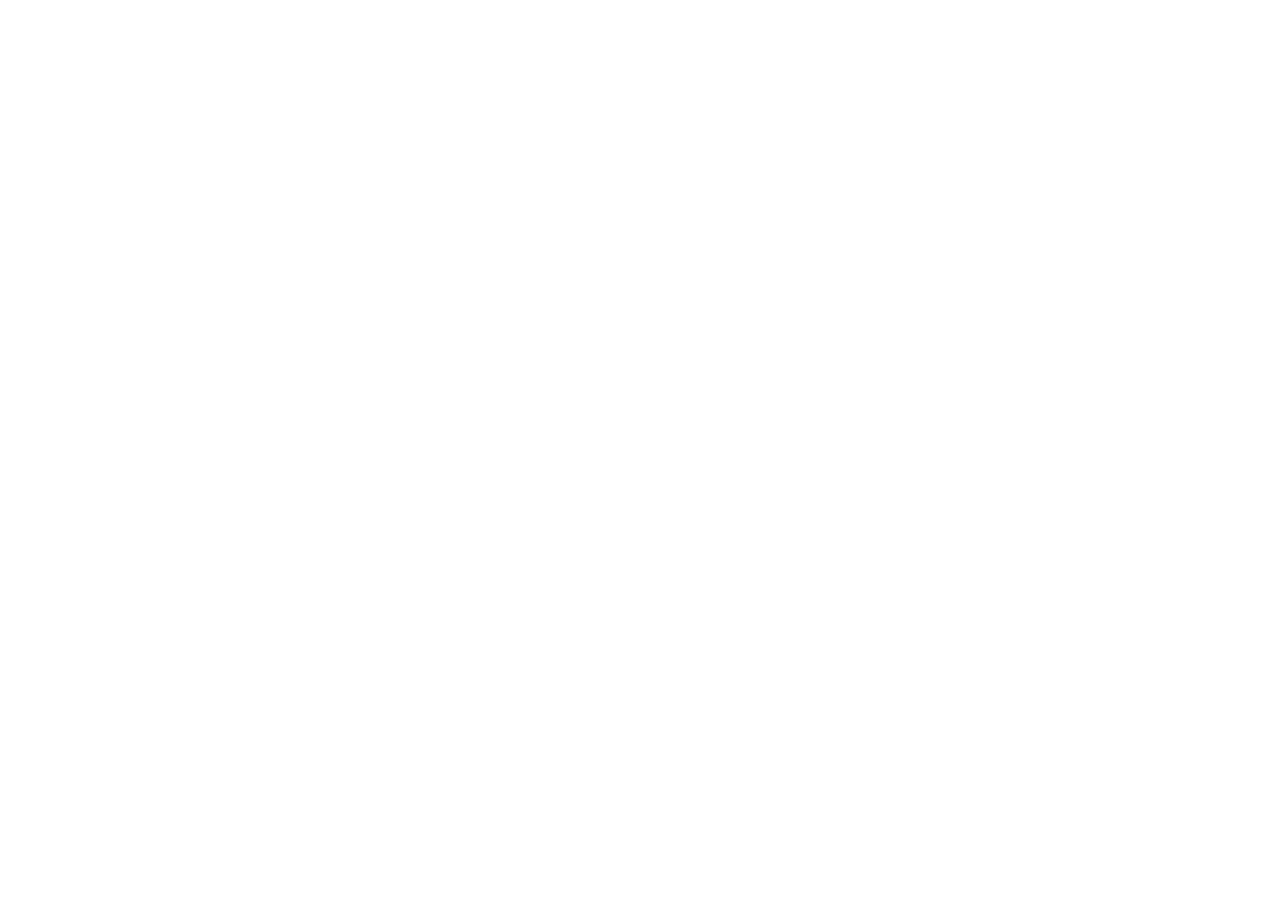
==== index.html @ fd95b663 "Introducing the Zone system." ====
<!DOCTYPE html>
<html lang="en">
  <head>
    <meta charset="utf-8" />
    <meta name="apple-mobile-web-app-capable" content="yes" />
    <meta
      name="viewport"
      content="width=device-width, initial-scale=1, viewport-fit=cover"
    />
    <title>Comic Viewer</title>
    <link rel="stylesheet" type="text/css" href="css/html5reset.css" />
    <link rel="stylesheet" type="text/css" href="css/pagelayout.css" />
    <link rel="stylesheet" type="text/css" href="css/pagesystems.css" />
    <link rel="stylesheet" type="text/css" href="css/iconography.css" />
    <link rel="manifest" href="manifest.json" />
    <link rel="shortcut icon" href="#" />
    <script type="module" src="js/index.js"></script>
  </head>
  <body>
    <div id="debug"></div>
    <div id="app"></div>
    <!--     <script type="module" src="js/navigation.js"></script> -->
  </body>
</html>
---- css/pagelayout.css ----
body {
  width: 100vw;
  overflow-x: hidden;
  font-family: ui-rounded, 'Hiragino Maru Gothic ProN', Quicksand, Comfortaa,
    Manjari, 'Arial Rounded MT', 'Arial Rounded MT Bold', Calibri,
    source-sans-pro, sans-serif;
}

img {
  display: block;
}

#headerframe {
  display: flex;
  flex-direction: column;
  justify-content: center;
  width: 100vw;
  height: 3em;
  background-color: rgba(255, 255, 255, 1);
  position: fixed;
  top: 0;
  left: 0;
  z-index: 4;
  border-bottom: 1px solid #ddd;
  color: #222;
  transition: transform 0.125s ease-in-out;
}

#headerframe:not(.showheader) {
  transform: translateY(-101%);
}

#headerframe #headernav {
  display: flex;
  flex-direction: row;
  justify-content: space-between;
  align-items: center;
}

#homenav {
  display: flex;
  flex-direction: column;
  justify-content: center;
  width: 100%;
  height: 3em;
  background-color: rgba(255, 255, 255, 1);
  border-top: 1px solid #ddd;
  position: fixed;
  bottom: 0;
  left: 0;
  z-index: 4;
}

#homenav .footernav-btn-group {
  display: flex;
  flex-direction: row;
  justify-content: space-between;
  align-items: center;
  color: #222;
  transition: transform 0.125s ease-in-out;
  border: none;
  border-radius: 0;
}

#homenav .footernav-btn-group .footernav-btn {
  background-repeat: no-repeat;
  background-size: 1.3em;
  background-position: center center;
  width: 2.3em;
  height: 2.3em;
  text-indent: -999vw;
  overflow: hidden;
  border: none;
  background-color: transparent;
}

/* #home {
  position: fixed;
  top: 0;
  left: 0;
  height: 100vh;
  width: 100vw;
  background-color: rgba(255, 255, 255, 1);
  z-index: 3;
  transition: transform 0.25s cubic-bezier(1, 0, 0.67, 1);
  color: #222;
  overflow: auto;
} */

.nav-btn-box {
  display: flex;
  flex-direction: column;
  align-items: center;
}

.nav-btn-box .nav-btn-hed {
  font-size: 1.2em;
  font-weight: bold;
}

.nav-btn-group {
  display: flex;
  flex-direction: column;
  align-items: center;
}

.nav-btn-group .nav-btn {
  background-color: #fff;
  border: 1px solid #ccc;
  border-radius: 2vw;
  font-size: 1.1em;
  padding: 0.5em 2em;
  text-transform: uppercase;
  margin-top: 0.5em;
  text-align: center;
  width: 100%;
}

.nav-btn-group .nav-btn:after {
  content: '»';
  font-size: 1.333em;
  margin-left: 0.25em;
  color: #666;
}

#comicslist {
  padding: 1em 0.5em 4.5em 0.5em;
}

#comicslist .thumbsgrid {
  display: flex;
  flex-wrap: wrap;
  justify-content: space-between;
  margin: 0 0.25em 4em 0.25em;
}

#comicslist .thumbsgrid .thumb-frame {
  width: calc(25% - 0.25em);
  margin-bottom: 0.25em;
}

#comicslist .thumbsgrid .thumb-frame .thumb-image {
  width: 100%;
  height: auto;
}

#comicslist .thumbsgrid .thumb-frame .thumb-title {
  display: none;
}

/* #comicslist li {
  font-size: 1.5em;
  margin-bottom: 1em;
  font-weight: bold;
}

#comicslist li a {
  text-decoration: none;
  color: inherit;
} */

#headertitle {
  font-size: 1.1em;
}

.headerbutton {
  background-repeat: no-repeat;
  background-size: 1.4em;
  background-position: center center;
  width: 2em;
  height: 2em;
  text-indent: -999vw;
  overflow: hidden;
  border: none;
  background-color: transparent;
  border-radius: 0.5em;
  margin: 0 1em;
}

/* #rack {
  position: fixed;
  top: 0;
  left: 0;
  width: 100vw;
  height: 100vh;
  background-color: #eee;
  transition: transform 0.25s ease-out;
  z-index: 1;
  display: flex;
  flex-direction: column;
  align-items: center;
} */

#rack .loading {
  margin: 7em 2em;
  text-align: center;
}

#rack .loading #feedname {
  font-style: italic;
}

#rack .storylines-frame {
  margin: 4em 6vw;
}

#rack .storylines-frame .storylines-hed {
  font-size: 1.333em;
  font-weight: bold;
  text-transform: uppercase;
  margin-bottom: 1em;
}

#rack .storylines-frame .splash-image {
  margin: 0 auto 2em auto;
}

#rack .storylines-frame .storylines-desc {
  font-size: 1.05em;
  font-style: italic;
  margin-bottom: 1.5em;
}

#rack .storylines-list > ul > li {
  font-size: 1.25em;
  line-height: 1.333;
  margin-bottom: 1em;
}

#comicpages {
  transition: transform 0.25s cubic-bezier(1, 0, 0.67, 1);
}

#rack > .intro {
  margin: 5em 10vw;
}

#home .section-hed,
#rack > .intro .intro-hed,
#comicpages .loading .loading-hed {
  font-size: 1.333em;
  font-weight: bold;
  margin-bottom: 0.5em;
}

#rack > .intro p {
  font-size: 1.1em;
  margin-bottom: 0.75em;
}

#rack > .intro small {
  font-size: 0.8em;
  font-style: italic;
}

#comicpages .comicpagesbox {
  display: flex;
  flex-direction: column;
  margin: 3em 4vw;
}

@media only screen and (min-width: 481px) {
  .mobile-only {
    display: none !important;
  }
}

@media only screen and (max-width: 480px) {
  .desktop-only {
    display: none !important;
  }

  #rack .storylines-frame {
    margin: 0;
    padding-top: 4em;
    height: 100%;
    box-sizing: border-box;
    display: flex;
    flex-direction: column;
    position: relative;
  }

  #rack .storylines-frame .splash-image {
    width: 100%;
    margin: 0 0 1em 0;
  }

  #comicslist {
    padding: 0;
  }

  #comicslist .thumbsgrid .thumb-frame {
    width: calc(50% - 0.125em);
  }

  #comicpages .comicpagesbox {
    margin: 3em 0vw;
  }
}

.comic-image img {
  width: 100%;
  height: auto;
}

/* .comic-image:not(:has(img)) {
  height: 100vh;
} */

.lds-dual-ring {
  display: inline-block;
  width: 80px;
  height: 80px;
  margin-top: 2em;
}

.lds-dual-ring:after {
  content: ' ';
  display: block;
  width: 64px;
  height: 64px;
  margin: 8px;
  border-radius: 50%;
  border: 6px solid #999;
  border-color: #999 transparent #999 transparent;
  animation: lds-dual-ring 1.2s linear infinite;
}

@keyframes lds-dual-ring {
  0% {
    transform: rotate(0deg);
  }
  100% {
    transform: rotate(360deg);
  }
}

/* 
soft cubic-bezier(0.25,0,0,1)
snap cubic-bezier(1,0,.67,1)
bounce cubic-bezier(0.34, 1.56, 0.64, 1)

*/
---- css/pagesystems.css ----
.zonesFrame {
  width: 100vw;
  min-height: 100vh;
  position: relative;
  display: flex;
  flex-direction: row;
  overflow-x: hidden;
}

[data-zoneid] {
  position: absolute;
  top: 0;
  left: 0;
  width: 100vw;
  height: 100vh;
  transition: transform 0.25s cubic-bezier(0.25, 0, 0, 1);
}

[data-zoneid]:not([data-zoneactive]) {
  transform: translateX(-101%);
}

[data-zoneid][data-zoneactive] ~ [data-zoneid]:not([data-zoneactive]) {
  transform: translateX(101%);
}

.tabsystem.tabselector {
  display: flex;
  flex-direction: row;
  justify-content: center;
}

.tabsystem.tabselector > .tabselectormenu {
  display: flex;
  flex-direction: row;
  justify-content: center;
  background-color: #fff;
  border: 1px solid #ccc;
  border-radius: 1em;
  overflow: hidden;
}

.tabsystem.tabselector > .tabselectormenu > li {
  font-size: 1.1em;
  padding: 0.5em 1.5em;
  text-transform: uppercase;
  font-weight: bold;
  background-color: #ddd;
  color: #444;
}

.tabsystem.tabselector > .tabselectormenu > li + li {
  border-left: 1px solid #ccc;
}

.tabsystem.tabselector > .tabselectormenu > li[data-tabactive] {
  background-color: #fff;
  color: #000;
}

.tabsystem.tabgroup {
  display: flex;
  flex-direction: row;
  width: 100vw;
  height: 100%;
  /* min-height: 100vh; */
  overflow: hidden;
  position: relative;
}

#comicslist > .tabsystem.tabselector {
  margin-bottom: 1.25em;
}

.tabsystem.tabselector.inline > .tabselectormenu > li {
  background-repeat: no-repeat;
  background-size: 1.3em;
  background-position: center center;
  width: 2.333em;
  height: 1.55em;
  text-indent: -999vw;
  overflow: hidden;
  margin: 0;
  padding: 0.5em 0.75em;
}

.tabsystem.tabselector.inline > .tabselectormenu > li:first-of-type {
  /* padding-left: 1em; */
  background-position: 1.43em center;
}

.tabsystem.tabselector.inline > .tabselectormenu > li:last-of-type {
  /* padding-right: 1em; */
  background-position: 1.13em center;
}

#home .tabsystem.tabgroup {
  min-height: 100vh;
}

#home > .tabsystem.tabgroup > .tab {
  position: absolute;
  top: 0;
  left: 0;
  flex: none;
  width: 100vw;
  height: 100%;
  margin: 0;
  padding: 4em 0 0 0;
  box-sizing: border-box;
  transition: transform 0.2s cubic-bezier(0.25, 0, 0, 1);
  overflow: auto;
}

#home > .tabsystem.tabgroup > .tab:not([data-tabactive]) {
  transform: translateX(-101%);
}

#home
  > .tabsystem.tabgroup
  > .tab[data-tabactive]
  ~ .tab:not([data-tabactive]) {
  transform: translateX(101%);
}

#homenav .footernav-btn-group .footernav-btn[data-tabactive] {
  background-color: #ddd;
}

#rack .storylines-frame .tabgroup .tab {
  width: 50%;
  margin: 2em 4.5vw 2em 3vw;
  box-sizing: border-box;
}

@media only screen and (max-width: 480px) {
  #rack .storylines-frame .tabsystem.tabselector {
    margin-bottom: 0.5em;
  }

  #rack .storylines-frame .tabgroup .tab {
    position: absolute;
    top: 0;
    left: 0;
    flex: none;
    width: 100vw;
    height: 100%;
    margin: 0;
    padding: 1em 9vw 3em 9vw;
    box-sizing: border-box;
    transition: transform 0.2s cubic-bezier(0.25, 0, 0, 1);
    overflow: auto;
  }

  #rack .storylines-frame .tabgroup .tab:not([data-tabactive]) {
    transform: translateX(-101%);
  }

  #rack
    .storylines-frame
    .tabgroup
    .tab[data-tabactive]
    ~ .tab:not([data-tabactive]) {
    transform: translateX(101%);
  }
}
---- css/iconography.css ----
/* #tohome {
  background-image: url('data:image/svg+xml;utf8,<svg fill="dimgray" viewBox="0 0 666.667 666.666" xmlns="http://www.w3.org/2000/svg"><path d="m11.179 195.831c-18.016 37.578-11.692 81.529.956 169.432l9.293 64.577c16.247 112.916 24.37 169.373 63.539 203.1 39.169 33.726 96.612 33.726 211.496 33.726h73.74c114.883 0 172.327 0 211.497-33.726 39.166-33.727 47.29-90.184 63.54-203.1l9.29-64.577c12.65-87.903 18.973-131.854.956-169.432-18.013-37.578-56.36-60.42-133.05-106.104l-46.163-27.498c-69.64-41.486-104.463-62.229-142.94-62.229s-73.299 20.743-142.942 62.229l-46.161 27.498c-76.691 45.684-115.036 68.526-133.051 106.104z"/></svg>');
} */

/* #tohome {
  background-image: url('data:image/svg+xml;utf8,<svg fill="dimgray" viewBox="0 0 666.667 666.667" xmlns="http://www.w3.org/2000/svg"><path d="m11.179 195.832c-18.015 37.578-11.691 81.528.957 169.431l9.292 64.577c16.247 112.917 24.371 169.373 63.54 203.1 39.168 33.727 96.611 33.727 211.495 33.727h73.74c114.884 0 172.327 0 211.497-33.727 39.167-33.727 47.29-90.183 63.54-203.1l9.29-64.577c12.65-87.903 18.973-131.853.957-169.431-18.014-37.579-56.36-60.421-133.05-106.105l-46.164-27.498c-69.64-41.486-104.463-62.229-142.94-62.229-38.476 0-73.298 20.743-142.941 62.229l-46.162 27.498c-76.69 45.684-115.036 68.526-133.051 106.105zm322.154 362.501c-13.806 0-25-11.193-25-25v-100c0-13.806 11.194-25 25-25 13.807 0 25 11.194 25 25v100c0 13.807-11.193 25-25 25z"/></svg>');
} */

#tohome {
  background-image: url('data:image/svg+xml;utf8,<svg fill="dimgray" viewBox="0 0 666.667 666.667" xmlns="http://www.w3.org/2000/svg"><path d="m11.179 195.832c-18.015 37.578-11.691 81.528.957 169.431l9.292 64.577c16.247 112.917 24.371 169.373 63.54 203.1 39.168 33.727 96.611 33.727 211.495 33.727h73.74c114.884 0 172.327 0 211.497-33.727 39.167-33.727 47.29-90.183 63.54-203.1l9.29-64.577c12.65-87.903 18.973-131.853.957-169.431-18.014-37.579-56.36-60.421-133.05-106.105l-46.164-27.498c-69.64-41.486-104.463-62.229-142.94-62.229-38.476 0-73.298 20.743-142.941 62.229l-46.162 27.498c-76.69 45.684-115.036 68.526-133.051 106.105zm197.158 337.495c0-13.807 11.193-25 25-25h200c13.806 0 25 11.193 25 25 0 13.806-11.194 25-25 25h-200c-13.807 0-25-11.194-25-25z"/></svg>');
}

/* #headernav.showhome #tohome {
  background-image: url('data:image/svg+xml;utf8,<svg fill="dimgray" xmlns="http://www.w3.org/2000/svg" viewBox="0 0 384 512"><path d="M342.6 150.6c12.5-12.5 12.5-32.8 0-45.3s-32.8-12.5-45.3 0L192 210.7 86.6 105.4c-12.5-12.5-32.8-12.5-45.3 0s-12.5 32.8 0 45.3L146.7 256 41.4 361.4c-12.5 12.5-12.5 32.8 0 45.3s32.8 12.5 45.3 0L192 301.3 297.4 406.6c12.5 12.5 32.8 12.5 45.3 0s12.5-32.8 0-45.3L237.3 256 342.6 150.6z"/></svg>');
} */

#toggleadjustments {
  background-image: url('data:image/svg+xml;utf8,<svg fill="dimgray" viewBox="0 0 666.667 516.667" xmlns="http://www.w3.org/2000/svg"><path d="m333.333 150c-13.806 0-25-11.193-25-25v-100c0-13.807 11.194-25 25-25 13.807 0 25 11.193 25 25v100c0 13.807-11.193 25-25 25z"/><path d="m66.667 258.333c-36.819 0-66.667-29.846-66.667-66.666 0-36.819 29.848-66.667 66.667-66.667s66.666 29.848 66.666 66.667c0 36.82-29.847 66.666-66.666 66.666z"/><path d="m266.667 258.333c0-36.82 29.846-66.666 66.666-66.666s66.667 29.846 66.667 66.666-29.847 66.667-66.667 66.667-66.666-29.847-66.666-66.667z"/><path d="m533.333 325c0-36.82 29.847-66.667 66.667-66.667s66.667 29.847 66.667 66.667-29.847 66.667-66.667 66.667-66.667-29.847-66.667-66.667z"/><path d="m575 191.667c0 13.806 11.193 25 25 25s25-11.194 25-25v-166.667c0-13.807-11.193-25-25-25s-25 11.193-25 25z"/><path d="m66.667 300c-13.807 0-25 11.193-25 25v166.667c0 13.806 11.193 25 25 25s25-11.194 25-25v-166.667c0-13.807-11.193-25-25-25z"/><path d="m308.333 491.667c0 13.806 11.194 25 25 25 13.807 0 25-11.194 25-25v-100c0-13.807-11.193-25-25-25-13.806 0-25 11.193-25 25z"/><path d="m600 516.667c-13.807 0-25-11.194-25-25v-33.334c0-13.806 11.193-25 25-25s25 11.194 25 25v33.334c0 13.806-11.193 25-25 25z"/><path d="m41.667 25c0-13.807 11.193-25 25-25s25 11.193 25 25v33.333c0 13.807-11.193 25-25 25s-25-11.193-25-25z"/></svg>');
}

#togrid {
  background-image: url('data:image/svg+xml;utf8,<svg fill="dimgray" viewBox="0 0 666.667 666.667" xmlns="http://www.w3.org/2000/svg"><path d="m0 150c0-70.711 0-106.066 21.967-128.033s57.322-21.967 128.033-21.967 106.066 0 128.033 21.967 21.967 57.322 21.967 128.033 0 106.066-21.967 128.033-57.322 21.967-128.033 21.967-106.066 0-128.033-21.967-21.967-57.322-21.967-128.033z"/><path d="m366.667 516.667c0-70.71 0-106.067 21.966-128.034 21.967-21.966 57.324-21.966 128.034-21.966s106.066 0 128.033 21.966c21.967 21.967 21.967 57.324 21.967 128.034s0 106.066-21.967 128.033-57.323 21.967-128.033 21.967-106.067 0-128.034-21.967c-21.966-21.967-21.966-57.323-21.966-128.033z"/><path d="m0 516.667c0-70.71 0-106.067 21.967-128.034 21.967-21.966 57.322-21.966 128.033-21.966s106.066 0 128.033 21.966c21.967 21.967 21.967 57.324 21.967 128.034s0 106.066-21.967 128.033-57.322 21.967-128.033 21.967-106.066 0-128.033-21.967-21.967-57.323-21.967-128.033z"/><path d="m366.667 150c0-70.711 0-106.066 21.966-128.033 21.967-21.967 57.324-21.967 128.034-21.967s106.066 0 128.033 21.967 21.967 57.322 21.967 128.033 0 106.066-21.967 128.033-57.323 21.967-128.033 21.967-106.067 0-128.034-21.967c-21.966-21.967-21.966-57.322-21.966-128.033z"/></svg>');
}

#tosubscriptions {
  background-image: url('data:image/svg+xml;utf8,<svg fill="dimgray" viewBox="0 0 666.667 666.667" xmlns="http://www.w3.org/2000/svg"><path d="m164.992 0c12.889 0 19.333 0 25.527.579 26.703 2.497 52.032 12.989 72.679 30.105 4.789 3.97 9.345 8.527 18.459 17.641l18.343 18.342c27.193 27.192 40.79 40.789 57.07 49.847 8.943 4.976 18.433 8.906 28.277 11.712 17.916 5.107 37.143 5.107 75.6 5.107h12.456c87.747 0 131.617 0 160.137 25.649 2.623 2.359 5.12 4.856 7.477 7.479 25.65 28.517 25.65 72.39 25.65 160.136v73.403c0 125.707 0 188.563-39.054 227.613-39.05 39.054-101.906 39.054-227.613 39.054h-133.333c-125.708 0-188.562 0-227.615-39.054-39.052-39.05-39.052-101.906-39.052-227.613v-235.008c0-29.418 0-44.127 2.312-56.379 10.176-53.936 52.365-96.125 106.301-106.301 12.252-2.312 26.961-2.312 56.379-2.312zm168.341 266.667c-9.47 0-15.803 11.36-28.47 34.083l-3.276 5.88c-3.597 6.457-5.397 9.683-8.204 11.813-2.806 2.13-6.3 2.924-13.29 4.504l-6.363 1.44c-24.598 5.566-36.896 8.346-39.822 17.756s5.458 19.214 22.226 38.824l4.339 5.073c4.765 5.57 7.147 8.357 8.22 11.803 1.07 3.447.71 7.164-.01 14.6l-.656 6.767c-2.535 26.163-3.802 39.243 3.856 45.06 7.664 5.813 19.177.513 42.207-10.09l5.957-2.743c6.546-3.014 9.816-4.52 13.286-4.52s6.74 1.506 13.287 4.52l5.957 2.743c23.03 10.603 34.543 15.903 42.206 10.09 7.66-5.817 6.39-18.897 3.857-45.06l-.657-6.767c-.72-7.436-1.08-11.153-.01-14.6 1.074-3.446 3.457-6.233 8.22-11.803l4.34-5.073c16.767-19.61 25.154-29.414 22.227-38.824s-15.227-12.19-39.823-17.756l-6.364-1.44c-6.99-1.58-10.483-2.374-13.29-4.504-2.806-2.13-4.606-5.356-8.203-11.813l-3.277-5.88c-12.666-22.723-19-34.083-28.47-34.083z"/></svg>');
}

#touser {
  background-image: url('data:image/svg+xml;utf8,<svg fill="dimgray" viewBox="0 0 666.667 666.667" xmlns="http://www.w3.org/2000/svg"><path d="m333.333 0c184.094 0 333.334 149.238 333.334 333.333 0 184.094-149.24 333.334-333.334 333.334-184.095 0-333.333-149.24-333.333-333.334 0-184.095 149.238-333.333 333.333-333.333zm-.003 433.333c-103.007 0-152.998 27.674-177.259 72.107-11.703 21.433-3.101 47.77 17.028 61.597 45.574 31.306 100.764 49.63 160.234 49.63 59.467 0 114.657-18.32 160.23-49.627 20.13-13.827 28.73-40.167 17.03-61.6-24.26-44.43-74.253-72.107-177.263-72.107zm.003-300c-55.23 0-100 44.772-100 100 0 55.23 44.77 100 100 100s100-44.77 100-100c0-55.228-44.77-100-100-100z"/></svg>');
}

#tofaq {
  background-image: url('data:image/svg+xml;utf8,<svg fill="dimgray" viewBox="0 0 666.667 666.667" xmlns="http://www.w3.org/2000/svg"><path d="m333.333 0c157.134 0 235.704 0 284.517 48.816 48.817 48.815 48.817 127.382 48.817 284.517 0 157.134 0 235.704-48.817 284.517-48.813 48.817-127.383 48.817-284.517 48.817-157.135 0-235.702 0-284.517-48.817-48.816-48.813-48.816-127.383-48.816-284.517 0-157.135 0-235.702 48.816-284.517 48.815-48.816 127.382-48.816 284.517-48.816zm0 433.333c-18.41 0-33.333 14.924-33.333 33.334s14.923 33.333 33.333 33.333 33.334-14.923 33.334-33.333-14.924-33.334-33.334-33.334zm0-291.666c-48.323 0-87.5 39.175-87.5 87.5 0 13.807 11.193 25 25 25s25-11.193 25-25c0-20.711 16.79-37.5 37.5-37.5s37.5 16.789 37.5 37.5c0 10.168-4.013 19.347-10.6 26.125-1.913 1.971-4.093 4.148-6.44 6.49-7.78 7.761-17.363 17.328-24.986 27.125-10.307 13.24-20.474 30.92-20.474 52.76v25c0 13.806 11.194 25 25 25 13.807 0 25-11.194 25-25v-25c0-5.774 2.63-12.67 9.93-22.05 5.53-7.107 11.834-13.404 19.027-20.59 2.8-2.797 5.733-5.73 8.81-8.894 15.283-15.733 24.733-37.272 24.733-60.966 0-48.325-39.176-87.5-87.5-87.5z"/></svg>');
}

#tosettings {
  background-image: url('data:image/svg+xml;utf8,<svg fill="dimgray" viewBox="0 0 633.334 666.667" xmlns="http://www.w3.org/2000/svg"><path d="m316.333-.667c31.3 0 46.95 0 59.293 5.075 16.46 6.766 29.537 19.745 36.353 36.08 3.114 7.456 4.33 16.128 4.807 28.777.703 18.59 10.31 35.799 26.543 45.1 16.234 9.302 36.054 8.955 52.627.262 11.273-5.915 19.45-9.204 27.513-10.257 17.664-2.308 35.527 2.442 49.66 13.206 10.604 8.072 18.427 21.523 34.077 48.424s23.473 40.352 25.22 53.499c2.323 17.53-2.463 35.259-13.307 49.284-4.953 6.407-11.91 11.787-22.713 18.524-15.87 9.896-26.083 26.753-26.083 45.356 0 18.604 10.213 35.467 26.083 45.364 10.8 6.733 17.757 12.116 22.71 18.52 10.843 14.026 15.63 31.756 13.307 49.286-1.747 13.147-9.57 26.597-25.22 53.497-15.65 26.903-23.474 40.353-34.077 48.427-14.133 10.763-31.997 15.513-49.66 13.203-8.063-1.053-16.237-4.34-27.513-10.253-16.574-8.694-36.394-9.044-52.627.26-16.233 9.303-25.837 26.51-26.537 45.1-.476 12.65-1.696 21.323-4.81 28.78-6.816 16.333-19.893 29.313-36.353 36.08-12.343 5.073-27.993 5.073-59.293 5.073s-46.95 0-59.294-5.073c-16.46-6.767-29.537-19.747-36.354-36.08-3.113-7.457-4.331-16.13-4.807-28.777-.701-18.593-10.307-35.8-26.541-45.103-16.234-9.3-36.054-8.954-52.627-.26-11.276 5.913-19.451 9.203-27.514 10.256-17.664 2.307-35.527-2.443-49.661-13.206-10.601-8.07-18.426-21.524-34.076-48.424-15.649-26.9-23.474-40.353-25.218-53.5-2.325-17.53 2.461-35.256 13.307-49.283 4.95-6.403 11.909-11.787 22.708-18.523 15.872-9.897 26.085-26.757 26.086-45.36.001-18.604-10.212-35.467-26.086-45.367-10.798-6.733-17.755-12.113-22.705-18.517-10.846-14.028-15.632-31.756-13.307-49.286 1.744-13.148 9.569-26.598 25.219-53.499 15.649-26.901 23.474-40.352 34.075-48.425 14.134-10.763 31.998-15.514 49.661-13.206 8.063 1.054 16.24 4.343 27.517 10.258 16.571 8.693 36.389 9.04 52.622-.261s25.839-26.508 26.54-45.098c.476-12.649 1.694-21.321 4.807-28.778 6.817-16.335 19.894-29.314 36.354-36.08 12.344-5.075 27.994-5.075 59.294-5.075zm0 233.334c-55.65 0-100.762 44.77-100.762 100s45.112 100 100.762 100 100.76-44.77 100.76-100-45.11-100-100.76-100z"/></svg>');
}

#toggledarkmode {
  background-image: url('data:image/svg+xml;utf8,<svg fill="dimgray" xmlns="http://www.w3.org/2000/svg" viewBox="0 0 512 512"><path d="M448 256c0-106-86-192-192-192V448c106 0 192-86 192-192zM0 256a256 256 0 1 1 512 0A256 256 0 1 1 0 256z"/></svg>');
}

#comicslist > .tabsystem.tabselector .alpha {
  background-image: url('data:image/svg+xml;utf8,<svg fill="dimgray" viewBox="0 0 650.005 383.339" xmlns="http://www.w3.org/2000/svg"><path d="m0 25c0-13.807 11.193-25 25-25h333.333c13.807 0 25 11.193 25 25s-11.193 25-25 25h-333.333c-13.807 0-25-11.193-25-25zm475-25c9.837 0 18.76 5.77 22.797 14.741l150 333.332c5.666 12.594.053 27.394-12.537 33.057-12.593 5.667-27.393.053-33.057-12.537l-47.913-106.473h-158.58l-47.913 106.473c-5.664 12.59-20.464 18.204-33.057 12.537-12.59-5.663-18.203-20.463-12.537-33.057l150-333.332c4.037-8.971 12.96-14.741 22.797-14.741zm-56.79 212.12h113.58l-56.79-126.199zm-418.21-20.453c0-13.807 11.193-25 25-25h233.333c13.807 0 25 11.193 25 25 0 13.806-11.193 25-25 25h-233.333c-13.807 0-25-11.194-25-25zm0 166.666c0-13.806 11.193-25 25-25h166.667c13.807 0 25 11.194 25 25 0 13.807-11.193 25-25 25h-166.667c-13.807 0-25-11.193-25-25z"/></svg>');
}

#comicslist > .tabsystem.tabselector .update {
  background-image: url('data:image/svg+xml;utf8,<svg fill="dimgray" viewBox="0 0 666.667 675" xmlns="http://www.w3.org/2000/svg"><path d="m191.667 25c0-13.807-11.193-25-25-25s-25 11.193-25 25v52.642c-47.978 3.842-79.475 13.27-102.615 36.41s-32.568 54.637-36.41 102.615h661.381c-3.84-47.978-13.27-79.475-36.41-102.615s-54.636-32.568-102.613-36.41v-52.642c0-13.807-11.193-25-25-25s-25 11.193-25 25v50.43c-22.177-.43-47.033-.43-75-.43h-133.333c-27.968 0-52.825 0-75 .43z"/><path d="m666.667 341.667v66.666c0 125.707 0 188.564-39.054 227.614-39.05 39.053-101.906 39.053-227.613 39.053h-133.333c-125.708 0-188.562 0-227.615-39.053-39.052-39.05-39.052-101.907-39.052-227.614v-66.666c0-27.967 0-52.824.43-75h665.807c.43 22.176.43 47.033.43 75zm-183.334 200c27.614 0 50-22.387 50-50 0-27.614-22.386-50-50-50-27.613 0-50 22.386-50 50 0 27.613 22.387 50 50 50z"/></svg>');
}

#comicslist > .tabsystem.tabselector .genre {
  background-image: url('data:image/svg+xml;utf8,<svg fill="dimgray" viewBox="0 0 667.939 666.667" xmlns="http://www.w3.org/2000/svg"><path d="m651.22 237.867-28.173 109.913c-14.317 55.86-43.554 95.167-77.894 122.807 7.31-38.12 7.147-80.584-4.78-127.114l-28.8-112.363c-1.706-6.662-3.376-13.176-5.02-19.451 5.71-2.589 12.687-3.41 19.964-1.461 12.623 3.383 20.296 13.539 21.256 23.406 1.334 13.742 13.554 23.802 27.297 22.467 13.743-1.334 23.803-13.556 22.467-27.298-3.047-31.416-26.11-58.305-58.08-66.871-16.087-4.311-32.544-3.476-47.257 1.69l-.553-1.486c-7.484-19.88-18.42-40.959-39.054-56.456-11.283-8.474-24.033-14.837-37.663-18.701-25.287-7.169-48.753-2.562-68.787 4.105-18.613 6.193-40.313 16.357-64.153 27.524l-2.39 1.119c-39.485 18.491-55.285 25.783-71.47 30.92-4.913 1.56-9.864 2.976-14.847 4.249l10.888-42.224c14.686-57.296 22.028-85.944 41.203-100.346 6.428-4.828 13.634-8.411 21.273-10.576 22.786-6.461 48.686 5.668 100.486 29.925 38.357 17.962 57.537 26.943 77.547 33.296 6.96 2.208 13.983 4.176 21.067 5.9 20.37 4.96 41.273 7.206 83.083 11.7 56.46 6.068 84.693 9.102 101.337 26.608 5.58 5.869 10.106 12.738 13.363 20.279 9.717 22.495 2.377 51.143-12.31 108.439z"/><path d="m390.296 133.361c3.738.056 7.393.766 10.997 1.692 7.64 2.166 14.844 5.748 21.274 10.576 19.173 14.402 26.516 43.05 41.203 100.346l28.17 109.912c33.117 129.2-42.8 221.946-100.86 271.51-17.713 15.12-26.57 22.68-60.847 32.28-34.276 9.603-45.563 7.683-68.136 3.85-73.988-12.574-184.091-53.217-217.206-182.414l-28.171-109.913c-14.686-57.297-22.029-85.943-12.311-108.439 3.257-7.541 7.784-14.41 13.364-20.279 16.645-17.506 44.876-20.54 101.337-26.608 41.809-4.493 62.714-6.74 83.083-11.699 7.082-1.724 14.107-3.692 21.065-5.901 20.012-6.352 39.191-15.334 77.549-33.296 27.437-11.664 58.961-31.27 89.489-31.617zm-70.697 301.324-5.184.053c-3.666.208-7.341.286-10.996.623-10.233.944-20.371 2.801-30.292 5.466-34.376 9.21-57.309 25.37-71.857 40.02-7.211 7.263-12.261 14.046-15.612 19.253-1.676 2.603-2.933 4.823-3.827 6.52-.447.85-.805 1.57-1.079 2.143l-.352.754-.131.293-.055.123-.024.057s-.023.053 22.918 9.99l-22.941-9.937c-5.487 12.67.335 27.39 13.005 32.877 12.553 5.437 27.118-.23 32.722-12.657l.176-.343c.263-.5.793-1.457 1.633-2.76 1.681-2.613 4.582-6.587 9.045-11.08 8.801-8.863 24.112-20.203 49.319-26.957 25.206-6.753 44.136-4.59 56.19-1.313 6.113 1.66 10.61 3.65 13.373 5.07 1.38.71 2.317 1.277 2.793 1.577l.327.21c11.067 7.96 26.513 5.583 34.663-5.404 8.23-11.086 5.914-26.743-5.173-34.973l-.047-.033-.05-.037-.11-.08-.26-.187-.68-.476c-.526-.364-1.196-.807-2.006-1.32-1.624-1.024-3.82-2.314-6.574-3.734-5.506-2.833-13.273-6.183-23.15-8.866-8.346-2.124-16.852-3.656-25.439-4.38-3.433-.289-6.883-.328-10.325-.492zm-156.758-130.226c-1.995.073-3.995.071-5.986.219-5.076.378-10.113 1.237-15.029 2.552-31.971 8.567-55.032 35.457-58.082 66.87-1.334 13.743 8.725 25.967 22.468 27.3 13.742 1.333 25.964-8.723 27.298-22.467.958-9.866 8.633-20.023 21.257-23.406 12.623-3.384 24.348 1.576 30.111 9.643 8.027 11.233 23.641 13.833 34.875 5.807 11.235-8.027 13.835-23.64 5.808-34.874-14.882-19.968-37.799-31.465-62.72-31.644zm193.197-51.774c-1.995.073-3.995.072-5.986.22-5.076.377-10.113 1.236-15.029 2.551-31.973 8.567-55.033 35.454-58.083 66.871-1.333 13.743 8.727 25.966 22.47 27.3 13.74 1.333 25.963-8.727 27.297-22.467.956-9.87 8.633-20.023 21.256-23.407 12.624-3.383 24.347 1.574 30.11 9.64 8.027 11.237 23.644 13.837 34.877 5.81 11.233-8.026 13.833-23.64 5.807-34.877-14.882-19.968-37.799-31.462-62.719-31.641z"/></svg>');
}

#rack > .storylines-frame > .tabsystem.tabselector .intro {
  background-image: url('data:image/svg+xml;utf8,<svg fill="dimgray" viewBox="0 0 383.333 400.333" xmlns="http://www.w3.org/2000/svg"><path d="m64.648 4.539c-8.638 2.257-14.203 5.449-18.528 9.686-6.098 5.974-10.073 14.362-12.247 30.201-2.237 16.304-2.273 37.914-2.273 68.898v171.085c7.761-5.313 16.508-9.356 25.937-11.83 2.276-.599 4.633-1.066 7.111-1.434zm33.049-3.96c13.397-.565 29.571-.579 49.572-.579h88.129c31.625 0 53.682.034 70.324 2.226 16.167 2.13 24.727 6.025 30.825 11.999s10.073 14.362 12.248 30.2c2.236 16.305 2.272 37.915 2.272 68.899v156.495h-252.666-.704zm253.352 301.618c-.07 22.574-.429 39.408-2.254 52.71-2.175 15.839-6.15 24.228-12.248 30.202-6.098 5.973-14.658 9.867-30.825 11.998-16.642 2.192-38.699 2.226-70.324 2.226h-88.129c-31.625 0-53.682-.034-70.324-2.226-16.166-2.131-24.728-6.025-30.825-11.998-6.098-5.974-10.073-14.363-12.247-30.202-.823-5.998-1.348-12.715-1.683-20.35 5.418-15.003 18.053-26.544 33.9-30.704 5.775-1.516 13.309-1.656 34.863-1.656z"/></svg>');
}

#rack > .storylines-frame > .tabsystem.tabselector .covers {
  background-image: url('data:image/svg+xml;utf8,<svg fill="dimgray" viewBox="0 0 600 666.667" xmlns="http://www.w3.org/2000/svg"><path d="m476.35 332.29c0 24.62-19.737 44.583-44.087 44.583s-44.086-19.963-44.086-44.583c0-24.623 19.736-44.587 44.086-44.587s44.087 19.964 44.087 44.587z"/><path d="m394.223 176.245c45.434 0 81.884-.001 110.164 4.021 29.26 4.162 53.626 13.091 71.746 34.018 18.117 20.926 23.647 46.533 23.86 76.413.207 28.876-4.613 65.416-10.616 110.956l-12.184 92.39c-4.693 35.604-8.493 64.42-14.4 86.987-6.146 23.487-15.223 42.96-32.253 58.037-17.033 15.08-37.32 21.603-61.153 24.663-22.897 2.937-51.647 2.937-87.164 2.937h-164.446c-35.518 0-64.266 0-87.163-2.937-23.835-3.06-44.122-9.583-61.153-24.663-17.031-15.077-26.108-34.55-32.256-58.037-5.906-22.567-9.705-51.38-14.399-86.983l-12.182-92.394c-6.005-45.54-10.823-82.08-10.618-110.956.212-29.88 5.745-55.487 23.862-76.413 18.117-20.927 42.486-29.856 71.745-34.018 28.28-4.022 64.731-4.021 110.162-4.021zm-1.73 44.584h-184.986c-47.567 0-80.904.052-105.754 3.587-24.23 3.446-36.486 9.731-44.714 19.236-8.229 9.505-12.771 22.62-12.946 47.365-.18 25.376 4.174 58.8 10.461 106.48l1.667 12.643 12.386-9.073c31.963-23.41 79.189-22.257 109.585 3.183l112.811 94.427c10.66 8.923 29.034 10.593 42.294 2.793l7.84-4.613c37.51-22.067 87.783-19.74 122.393 6.336l61.063 46c3.01-16.52 5.707-36.83 9.097-62.53l11.757-89.166c6.286-47.68 10.64-81.104 10.46-106.48-.177-24.745-4.717-37.86-12.947-47.365-8.227-9.505-20.483-15.79-44.713-19.236-24.85-3.535-58.187-3.587-105.754-3.587z"/><path d="m195.295 0h209.405c6.973-.002 12.32-.003 16.993.505 33.237 3.612 60.437 25.814 71.974 55.72h-387.34c11.536-29.906 38.738-52.108 71.973-55.72 4.674-.508 10.021-.507 16.995-.505z"/><path d="m129.314 83.333c-41.719 0-75.926 27.992-87.342 65.126-.238.774-.466 1.552-.685 2.334 11.945-4.019 24.376-6.644 36.96-8.437 32.411-4.617 73.371-4.614 120.952-4.611h3.554 203.21c47.58-.003 88.54-.006 120.95 4.611 12.587 1.793 25.017 4.418 36.96 8.437-.216-.782-.446-1.56-.683-2.334-11.417-37.134-45.623-65.126-87.343-65.126z"/></svg>');
}

#rack > .storylines-frame > .tabsystem.tabselector .share {
  background-image: url('data:image/svg+xml;utf8,<svg fill="dimgray" viewBox="0 0 566.667 666.667" xmlns="http://www.w3.org/2000/svg"><path d="m343.433 111.111c0-61.365 49.974-111.111 111.617-111.111s111.617 49.746 111.617 111.111-49.974 111.111-111.617 111.111c-31.127 0-59.257-12.69-79.48-33.106l-154.513 105.201c1.426 7.1 2.176 14.433 2.176 21.923 0 14.833-2.933 29.013-8.247 41.973l169.424 111.314c19.23-15.657 43.833-25.084 70.64-25.084 61.643 0 111.617 49.747 111.617 111.114 0 61.363-49.974 111.11-111.617 111.11s-111.617-49.747-111.617-111.11c0-16.074 3.44-31.374 9.624-45.187l-168.055-110.413c-19.603 17.036-45.282 27.393-73.386 27.393-61.644 0-111.616-49.747-111.616-111.11 0-61.366 49.972-111.112 111.616-111.112 35.447 0 67.002 16.447 87.432 42.045l149.749-101.959c-3.484-10.761-5.364-22.227-5.364-34.103z"/></svg>');
}
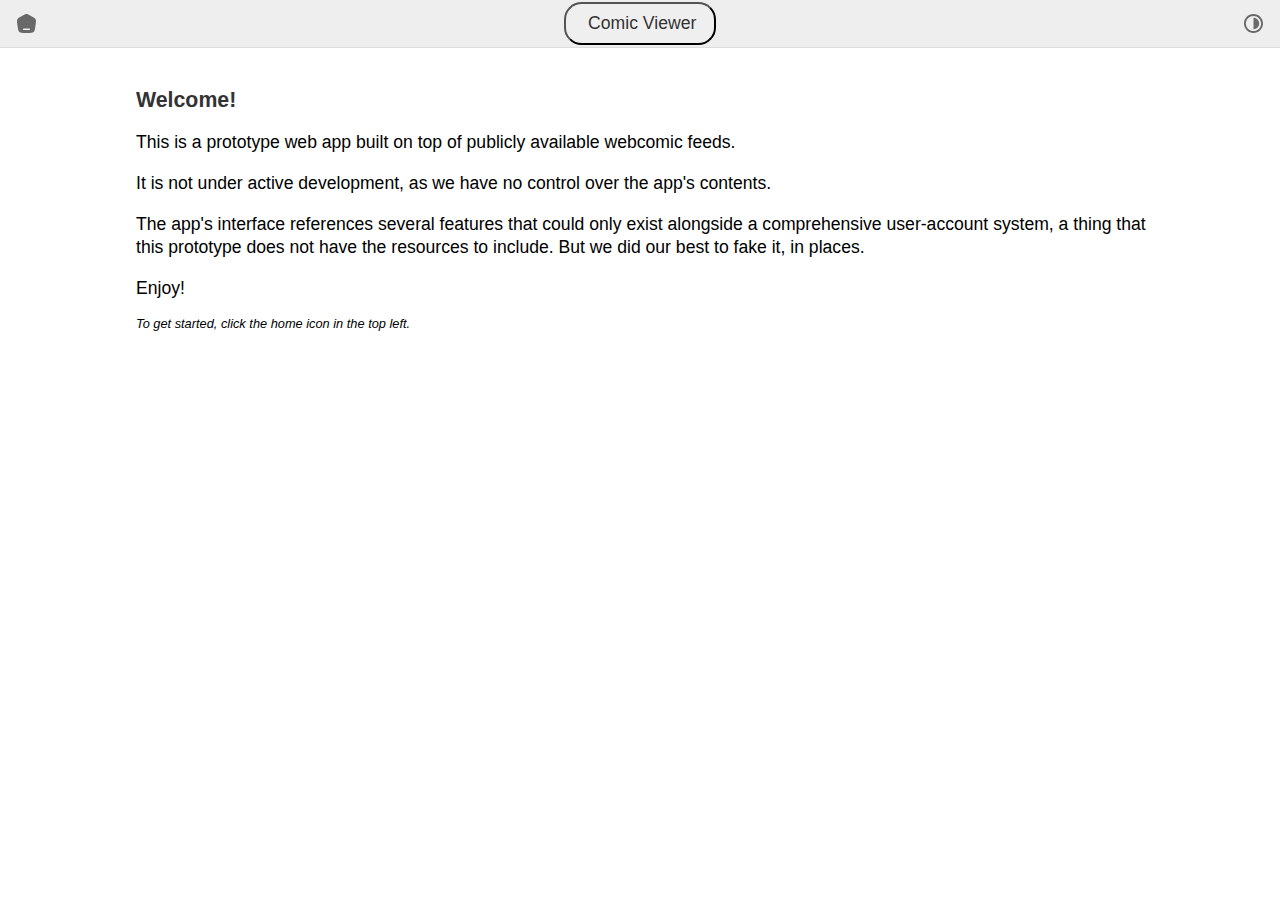
==== commit 1841a35c: "Header menus implemented; Subscribe button added." ====
--- a/index.html
+++ b/index.html
@@ -12,6 +12,7 @@
     <link rel="stylesheet" type="text/css" href="css/pagelayout.css" />
     <link rel="stylesheet" type="text/css" href="css/pagesystems.css" />
     <link rel="stylesheet" type="text/css" href="css/iconography.css" />
+    <link rel="stylesheet" type="text/css" href="css/darkmode.css" />
     <link rel="manifest" href="manifest.json" />
     <link rel="shortcut icon" href="#" />
     <script type="module" src="js/index.js"></script>
@@ -19,6 +20,10 @@
   <body>
     <div id="debug"></div>
     <div id="app"></div>
-    <!--     <script type="module" src="js/navigation.js"></script> -->
+    <script>
+      if (navigator && navigator.serviceWorker) {
+        navigator.serviceWorker.register('serviceworker.js');
+      }
+    </script>
   </body>
 </html>
--- a/css/pagelayout.css
+++ b/css/pagelayout.css
@@ -1,13 +1,18 @@
 body {
   width: 100vw;
   overflow-x: hidden;
+}
+
+img {
+  display: block;
+}
+
+#app {
   font-family: ui-rounded, 'Hiragino Maru Gothic ProN', Quicksand, Comfortaa,
     Manjari, 'Arial Rounded MT', 'Arial Rounded MT Bold', Calibri,
     source-sans-pro, sans-serif;
-}
-
-img {
-  display: block;
+  background-color: var(--page-bg-color);
+  color: var(--page-text-color);
 }
 
 #headerframe {
@@ -21,9 +26,10 @@
   top: 0;
   left: 0;
   z-index: 4;
-  border-bottom: 1px solid #ddd;
-  color: #222;
+  border-bottom: 1px solid var(--ux-border-color);
+  background-color: var(--ux-bg-color);
   transition: transform 0.125s ease-in-out;
+  box-sizing: border-box;
 }
 
 #headerframe:not(.showheader) {
@@ -37,130 +43,9 @@
   align-items: center;
 }
 
-#homenav {
-  display: flex;
-  flex-direction: column;
-  justify-content: center;
-  width: 100%;
-  height: 3em;
-  background-color: rgba(255, 255, 255, 1);
-  border-top: 1px solid #ddd;
-  position: fixed;
-  bottom: 0;
-  left: 0;
-  z-index: 4;
-}
-
-#homenav .footernav-btn-group {
-  display: flex;
-  flex-direction: row;
-  justify-content: space-between;
-  align-items: center;
-  color: #222;
-  transition: transform 0.125s ease-in-out;
-  border: none;
-  border-radius: 0;
-}
-
-#homenav .footernav-btn-group .footernav-btn {
-  background-repeat: no-repeat;
-  background-size: 1.3em;
-  background-position: center center;
-  width: 2.3em;
-  height: 2.3em;
-  text-indent: -999vw;
-  overflow: hidden;
-  border: none;
-  background-color: transparent;
-}
-
-/* #home {
-  position: fixed;
-  top: 0;
-  left: 0;
-  height: 100vh;
-  width: 100vw;
-  background-color: rgba(255, 255, 255, 1);
-  z-index: 3;
-  transition: transform 0.25s cubic-bezier(1, 0, 0.67, 1);
-  color: #222;
-  overflow: auto;
-} */
-
-.nav-btn-box {
-  display: flex;
-  flex-direction: column;
-  align-items: center;
-}
-
-.nav-btn-box .nav-btn-hed {
-  font-size: 1.2em;
-  font-weight: bold;
-}
-
-.nav-btn-group {
-  display: flex;
-  flex-direction: column;
-  align-items: center;
-}
-
-.nav-btn-group .nav-btn {
-  background-color: #fff;
-  border: 1px solid #ccc;
-  border-radius: 2vw;
-  font-size: 1.1em;
-  padding: 0.5em 2em;
-  text-transform: uppercase;
-  margin-top: 0.5em;
-  text-align: center;
-  width: 100%;
-}
-
-.nav-btn-group .nav-btn:after {
-  content: '»';
-  font-size: 1.333em;
-  margin-left: 0.25em;
-  color: #666;
-}
-
-#comicslist {
-  padding: 1em 0.5em 4.5em 0.5em;
-}
-
-#comicslist .thumbsgrid {
-  display: flex;
-  flex-wrap: wrap;
-  justify-content: space-between;
-  margin: 0 0.25em 4em 0.25em;
-}
-
-#comicslist .thumbsgrid .thumb-frame {
-  width: calc(25% - 0.25em);
-  margin-bottom: 0.25em;
-}
-
-#comicslist .thumbsgrid .thumb-frame .thumb-image {
-  width: 100%;
-  height: auto;
-}
-
-#comicslist .thumbsgrid .thumb-frame .thumb-title {
-  display: none;
-}
-
-/* #comicslist li {
-  font-size: 1.5em;
-  margin-bottom: 1em;
-  font-weight: bold;
-}
-
-#comicslist li a {
-  text-decoration: none;
-  color: inherit;
-} */
-
 #headertitle {
   font-size: 1.1em;
+  color: var(--accent-text-color);
 }
 
 .headerbutton {
@@ -177,13 +62,198 @@
   margin: 0 1em;
 }
 
+#homenav {
+  display: flex;
+  flex-direction: column;
+  justify-content: center;
+  width: 100%;
+  height: 3em;
+  background-color: var(--ux-bg-color);
+  border-top: 1px solid var(--ux-border-color);
+  position: fixed;
+  bottom: 0;
+  left: 0;
+  z-index: 4;
+}
+
+#homenav .footernav-btn-group {
+  display: flex;
+  flex-direction: row;
+  justify-content: space-between;
+  align-items: center;
+  color: #222;
+  transition: transform 0.125s ease-in-out;
+  border: none;
+  border-radius: 0;
+}
+
+#homenav .footernav-btn-group .footernav-btn {
+  background-repeat: no-repeat;
+  background-size: 1.3em;
+  background-position: center center;
+  width: 2.3em;
+  height: 2.3em;
+  text-indent: -999vw;
+  overflow: hidden;
+  border: none;
+  background-color: transparent;
+}
+
+.nav-btn-box {
+  display: flex;
+  flex-direction: column;
+  align-items: center;
+}
+
+.nav-btn-box .nav-btn-hed {
+  font-size: 1.2em;
+  font-weight: bold;
+  margin-bottom: 0.75em;
+  color: var(--accent-text-color);
+}
+
+.nav-btn-group {
+  display: flex;
+  flex-direction: column;
+  align-items: center;
+  background-color: var(--ux-bg-color);
+  border: 1px solid var(--ux-border-color);
+  border-radius: 1em;
+  padding: 0.6em 0;
+  width: 100%;
+  box-sizing: border-box;
+}
+
+.nav-btn-group .nav-btn {
+  display: flex;
+  flex-direction: row;
+  align-items: center;
+  width: 100%;
+  box-sizing: border-box;
+}
+
+.nav-btn-group .nav-btn {
+  font-size: 1.1em;
+  height: 3.25em;
+  padding: 0 1.85em;
+  text-transform: uppercase;
+  text-align: center;
+}
+
+.section-content:not(#comicslist) {
+  margin: 2em 10vw 7em 10vw;
+}
+
+#rack .section-content.intro {
+  margin-top: 5em;
+}
+
+.section-content .section-hed,
+#comicpages .loading .loading-hed {
+  font-size: 1.333em;
+  font-weight: bold;
+  margin-bottom: 0.5em;
+  color: var(--accent-text-color);
+}
+
+#comicslist .section-hed {
+  margin: 1em 10vw 1em 10vw;
+  text-align: center;
+  color: var(--accent-text-color);
+}
+
+#comicslist .section-subhed {
+  font-size: 1.1em;
+  margin: 0 10vw 0.5em 10vw;
+  text-align: center;
+  text-transform: capitalize;
+  color: var(--accent-text-color);
+}
+
+#comicslist .category-block.alpha .section-subhed,
+#comicslist .category-block.shuffle .section-subhed {
+  display: none;
+}
+
+.section-content p {
+  font-size: 1.1em;
+  line-height: 1.333;
+  margin-bottom: 0.75em;
+}
+
+.section-content dl {
+  margin-bottom: 1.5em;
+  font-size: 1.1em;
+  line-height: 1.2;
+}
+
+.section-content dt {
+  font-weight: bold;
+  margin-top: 1.5em;
+  color: var(--accent-text-color);
+}
+
+.section-content dd {
+  margin: 0.75em 1em 0 1em;
+}
+
+.section-content ul > li {
+  font-size: 1.1em;
+  list-style-type: disc;
+  padding-left: 0.25em;
+  margin-left: 1em;
+  margin-bottom: 0.5em;
+  line-height: 1.3;
+}
+
+.section-content small {
+  font-size: 0.8em;
+  font-style: italic;
+}
+
+#comicslist {
+  padding: 1em 0.5em 4.5em 0.5em;
+}
+
+#comicslist .thumbsgrid {
+  display: flex;
+  flex-wrap: wrap;
+  justify-content: space-between;
+  margin: 0 0.25em 4em 0.25em;
+}
+
+#comicslist .thumbsgrid .thumb-frame {
+  width: calc(25% - 0.25em);
+  margin-bottom: 0.25em;
+}
+
+#comicslist .thumbsgrid .thumb-frame .thumb-image {
+  width: 100%;
+  height: auto;
+}
+
+#comicslist .thumbsgrid .thumb-frame .thumb-title {
+  display: none;
+}
+
+/* #comicslist li {
+  font-size: 1.5em;
+  margin-bottom: 1em;
+  font-weight: bold;
+}
+
+#comicslist li a {
+  text-decoration: none;
+  color: inherit;
+} */
+
 /* #rack {
   position: fixed;
   top: 0;
   left: 0;
   width: 100vw;
   height: 100vh;
-  background-color: #eee;
+  background-color: var(--ux-bg-color);
   transition: transform 0.25s ease-out;
   z-index: 1;
   display: flex;
@@ -200,19 +270,42 @@
   font-style: italic;
 }
 
-#rack .storylines-frame {
+#rack .storylines-frame,
+#interstitial .interstitial-frame {
   margin: 4em 6vw;
 }
 
-#rack .storylines-frame .storylines-hed {
+#rack .storylines-frame .storylines-hed,
+#interstitial .interstitial-frame .interstitial-hed {
   font-size: 1.333em;
   font-weight: bold;
   text-transform: uppercase;
   margin-bottom: 1em;
+  text-align: center;
+  color: var(--accent-text-color);
+}
+
+#interstitial .interstitial-frame .interstitial-hed {
+  margin: 1em 0 0.5em 0;
+}
+
+#interstitial .interstitial-frame .interstitial-subhed {
+  font-size: 1.1em;
+  font-weight: bold;
+  margin-bottom: 2em;
+  text-align: center;
+}
+
+#interstitial .interstitial-frame .interstitial-blurb {
+  font-size: 1.1em;
+  margin-bottom: 2em;
+  text-align: center;
 }
 
 #rack .storylines-frame .splash-image {
+  max-width: 100%;
   margin: 0 auto 2em auto;
+  border: 1px solid var(--ux-border-color);
 }
 
 #rack .storylines-frame .storylines-desc {
@@ -221,48 +314,75 @@
   margin-bottom: 1.5em;
 }
 
-#rack .storylines-list > ul > li {
+#rack .link-list > ul > li {
   font-size: 1.25em;
   line-height: 1.333;
   margin-bottom: 1em;
 }
 
-#comicpages {
+#rack .link-list > ul > li > a {
+  color: inherit;
+}
+
+#rack .storylines-list > .covers-list > li {
+  margin-bottom: 2em;
+}
+
+#rack .storylines-list > .covers-list > li > .storyline-cover {
+  display: flex;
+  flex-direction: row;
+}
+
+#rack
+  .storylines-list
+  > .covers-list
+  > li
+  > .storyline-cover
+  .cover-image-frame {
+  width: 33%;
+}
+
+#rack .storylines-list > .covers-list > li > .storyline-cover .cover-title {
+  font-size: 1.1em;
+  width: 67%;
+  padding: 0.25em 0 0.25em 1em;
+  box-sizing: border-box;
+  color: var(--accent-text-color);
+}
+
+#rack .storylines-list > .covers-list > li > .storyline-cover .cover-image {
+  width: 100%;
+  height: auto;
+  border: 1px solid var(--ux-border-color);
+}
+
+/* #comicpages {
   transition: transform 0.25s cubic-bezier(1, 0, 0.67, 1);
-}
-
-#rack > .intro {
-  margin: 5em 10vw;
-}
-
-#home .section-hed,
-#rack > .intro .intro-hed,
-#comicpages .loading .loading-hed {
-  font-size: 1.333em;
-  font-weight: bold;
-  margin-bottom: 0.5em;
-}
-
-#rack > .intro p {
-  font-size: 1.1em;
-  margin-bottom: 0.75em;
-}
-
-#rack > .intro small {
-  font-size: 0.8em;
-  font-style: italic;
-}
-
-#comicpages .comicpagesbox {
-  display: flex;
-  flex-direction: column;
-  margin: 3em 4vw;
+} */
+
+#comicpages .transitionPage {
+  width: 100vw;
+  height: 100vh;
+  overflow: hidden;
+  position: relative;
 }
 
 @media only screen and (min-width: 481px) {
   .mobile-only {
     display: none !important;
   }
+
+  #rack .storylines-frame .tabgroup .tab[data-tabpos='intro'] {
+    width: 33%;
+  }
+
+  #rack .storylines-frame .tabgroup .tab[data-tabpos='covers'] {
+    width: 67%;
+  }
+
+  #rack .storylines-frame .tabgroup .tab[data-tabpos='links'] {
+    display: none;
+  }
 }
 
 @media only screen and (max-width: 480px) {
@@ -270,7 +390,8 @@
     display: none !important;
   }
 
-  #rack .storylines-frame {
+  #rack .storylines-frame,
+  #interstitial .interstitial-frame {
     margin: 0;
     padding-top: 4em;
     height: 100%;
@@ -321,8 +442,9 @@
   height: 64px;
   margin: 8px;
   border-radius: 50%;
-  border: 6px solid #999;
-  border-color: #999 transparent #999 transparent;
+  border: 6px solid var(--page-border-color);
+  border-color: var(--page-border-color) transparent var(--page-border-color)
+    transparent;
   animation: lds-dual-ring 1.2s linear infinite;
 }
 
--- a/css/pagesystems.css
+++ b/css/pagesystems.css
@@ -1,4 +1,4 @@
-.zonesFrame {
+#zonesFrame {
   width: 100vw;
   min-height: 100vh;
   position: relative;
@@ -13,6 +13,9 @@
   left: 0;
   width: 100vw;
   height: 100vh;
+}
+
+#zonesFrame.transitioning [data-zoneid] {
   transition: transform 0.25s cubic-bezier(0.25, 0, 0, 1);
 }
 
@@ -24,6 +27,15 @@
   transform: translateX(101%);
 }
 
+[data-zoneid].reverse:not([data-zoneactive]) {
+  transform: translateX(101%);
+}
+
+[data-zoneid][data-zoneactive].reverse ~ [data-zoneid]:not([data-zoneactive]),
+[data-zoneid][data-zoneactive] ~ [data-zoneid].reverse:not([data-zoneactive]) {
+  transform: translateX(-101%);
+}
+
 .tabsystem.tabselector {
   display: flex;
   flex-direction: row;
@@ -34,8 +46,8 @@
   display: flex;
   flex-direction: row;
   justify-content: center;
-  background-color: #fff;
-  border: 1px solid #ccc;
+  background-color: var(--ux-bg-color);
+  border: 1px solid var(--ux-border-color);
   border-radius: 1em;
   overflow: hidden;
 }
@@ -45,23 +57,30 @@
   padding: 0.5em 1.5em;
   text-transform: uppercase;
   font-weight: bold;
-  background-color: #ddd;
-  color: #444;
-}
-
-.tabsystem.tabselector > .tabselectormenu > li + li {
-  border-left: 1px solid #ccc;
-}
+  background-color: var(--ux-bg-color);
+}
+
+/* .tabsystem.tabselector > .tabselectormenu > li + li {
+  border-left: none;
+} */
 
 .tabsystem.tabselector > .tabselectormenu > li[data-tabactive] {
-  background-color: #fff;
-  color: #000;
-}
+  background-color: var(--ux-border-color);
+  /* margin: 0 -1px; */
+}
+
+/* .tabsystem.tabselector > .tabselectormenu > li[data-tabactive]:first-of-type {
+  border-left: 1px solid transparent;
+}
+
+.tabsystem.tabselector > .tabselectormenu > li[data-tabactive]:last-of-type {
+  border-right: 1px solid transparent;
+} */
 
 .tabsystem.tabgroup {
   display: flex;
   flex-direction: row;
-  width: 100vw;
+  width: 100%;
   height: 100%;
   /* min-height: 100vh; */
   overflow: hidden;
@@ -94,9 +113,9 @@
   background-position: 1.13em center;
 }
 
-#home .tabsystem.tabgroup {
+/* #home .tabsystem.tabgroup {
   min-height: 100vh;
-}
+} */
 
 #home > .tabsystem.tabgroup > .tab {
   position: absolute;
@@ -106,7 +125,7 @@
   width: 100vw;
   height: 100%;
   margin: 0;
-  padding: 4em 0 0 0;
+  padding: 3em 0 0 0;
   box-sizing: border-box;
   transition: transform 0.2s cubic-bezier(0.25, 0, 0, 1);
   overflow: auto;
@@ -124,13 +143,185 @@
 }
 
 #homenav .footernav-btn-group .footernav-btn[data-tabactive] {
-  background-color: #ddd;
+  background-color: var(--ux-border-color);
+}
+
+#headerframe .header-menu {
+  position: fixed;
+  width: 82vw;
+  max-height: calc(100vh - 8em);
+  top: 3.25em;
+  left: calc(50% - 41vw);
+  display: flex;
+  flex-direction: column;
+  background-color: var(--ux-bg-color);
+  border: 1px solid var(--ux-border-color);
+  padding: 1.5em 0 0.5em 0;
+  border-radius: 1em;
+  overflow: auto;
+  box-sizing: border-box;
+  transition: transform 0.125s cubic-bezier(0.34, 1.56, 0.64, 1),
+    opacity 0.125s linear;
+}
+
+#headersystems:not(.open) .header-menu {
+  opacity: 0;
+  transform: translateY(-3em);
+  pointer-events: none;
+}
+
+#headerframe .header-menu .menu-hed {
+  font-weight: bold;
+  font-size: 1.15em;
+  text-align: center;
+  color: var(--accent-text-color);
+}
+
+#headerframe .header-menu .menu-group + .menu-hed {
+  margin-top: 1em;
+}
+
+#headerframe .header-menu .menu-group {
+  display: flex;
+  flex-direction: column;
+  padding: 0.6em 0;
+  width: 100%;
+  box-sizing: border-box;
+}
+
+#headerframe .header-menu .menu-group > .menu-btn {
+  font-size: 1.05em;
+  display: flex;
+  flex-direction: column;
+  align-items: flex-start;
+  width: 100%;
+  text-transform: uppercase;
+  padding: 1em 2.85em 1em 1.85em;
+  box-sizing: border-box;
 }
 
 #rack .storylines-frame .tabgroup .tab {
-  width: 50%;
-  margin: 2em 4.5vw 2em 3vw;
-  box-sizing: border-box;
+  /* width: 50%; */
+  box-sizing: border-box;
+}
+
+#comicpages #comicsreadernav {
+  position: fixed;
+  bottom: 0;
+  width: 100%;
+  background-color: var(--ux-bg-color);
+}
+
+#comicpages #comicsreadernav .comic-ops {
+  display: flex;
+  flex-direction: row;
+  justify-content: space-between;
+  align-items: center;
+  height: 3em;
+}
+
+#comicpages #comicsreadernav .comic-ops .comic-op button {
+  background-repeat: no-repeat;
+  background-size: 1.3em;
+  background-position: center center;
+  width: 2.3em;
+  height: 2.3em;
+  padding: 0.5em 1.5em;
+  text-indent: -999vw;
+  overflow: hidden;
+  border: none;
+  background-color: transparent;
+}
+
+#comicpages #comicsreadernav .comic-ops .comic-op button[disabled] {
+  opacity: 0.25;
+}
+
+#comicpages #comicsreadernav .comic-ops .comic-op .op-page {
+  color: var(--accent-text-color);
+}
+
+#comicpages #ghostmount-region {
+  position: relative;
+  width: 100%;
+  margin-top: 3em;
+  height: calc(100vh - 6em);
+  overflow: hidden;
+}
+
+#ghostmount-region .comicpages-ghostmount {
+  position: absolute;
+  top: 0;
+  left: 0;
+  width: 100%;
+  height: 100%;
+  transition: transform 0.333s cubic-bezier(0.25, 0, 0, 1);
+  z-index: 1;
+}
+
+#ghostmount-region .comicpages-ghostmount > .comicpage {
+  position: absolute;
+  top: 0;
+  left: 0;
+  width: 100vw;
+  height: 100%;
+  display: flex;
+  flex-direction: column;
+  justify-content: center;
+}
+
+#ghostmount-region .comicpages-ghostmount > .comicpage > img {
+  object-fit: contain;
+  width: auto;
+  height: 100%;
+}
+
+#ghostmount-region .comicpages-ghostmount > .comicpage.ghost.pos-prev {
+  transform: translateX(-100vw);
+}
+
+#ghostmount-region .comicpages-ghostmount > .comicpage.ghost.pos-next {
+  transform: translateX(100vw);
+}
+
+#ghostmount-region .comicpages-ghostmount.movePrev {
+  transform: translateX(-100vw);
+}
+
+#ghostmount-region .comicpages-ghostmount.moveNext {
+  transform: translateX(100vw);
+}
+
+#ghostmount-region .comicpages-ghostmount ~ .comicpages-ghostmount {
+  z-index: 0;
+}
+
+.progressframe,
+.progbar {
+  position: absolute;
+  top: 25%;
+  left: 25vw;
+  width: 50vw;
+  text-align: center;
+}
+
+.progressframe .progress-hed {
+  font-size: 1.1em;
+  font-weight: bold;
+}
+
+.progressframe .progress-subhed {
+  font-size: 1em;
+}
+
+.progbar {
+  opacity: 0;
+  animation: fadeup 0.125s linear forwards;
+}
+
+.progressframe .progbar {
+  position: static;
+  width: 50vw;
 }
 
 @media only screen and (max-width: 480px) {
@@ -163,4 +354,21 @@
     ~ .tab:not([data-tabactive]) {
     transform: translateX(101%);
   }
-}
+
+  #interstitial .interstitial-frame article section {
+    margin: 0;
+    padding: 0 9vw 3em 9vw;
+  }
+}
+
+@keyframes fadeup {
+  0% {
+    opacity: 0;
+  }
+  50% {
+    opacity: 0;
+  }
+  100% {
+    opacity: 1;
+  }
+}
--- a/css/iconography.css
+++ b/css/iconography.css
@@ -10,12 +10,55 @@
   background-image: url('data:image/svg+xml;utf8,<svg fill="dimgray" viewBox="0 0 666.667 666.667" xmlns="http://www.w3.org/2000/svg"><path d="m11.179 195.832c-18.015 37.578-11.691 81.528.957 169.431l9.292 64.577c16.247 112.917 24.371 169.373 63.54 203.1 39.168 33.727 96.611 33.727 211.495 33.727h73.74c114.884 0 172.327 0 211.497-33.727 39.167-33.727 47.29-90.183 63.54-203.1l9.29-64.577c12.65-87.903 18.973-131.853.957-169.431-18.014-37.579-56.36-60.421-133.05-106.105l-46.164-27.498c-69.64-41.486-104.463-62.229-142.94-62.229-38.476 0-73.298 20.743-142.941 62.229l-46.162 27.498c-76.69 45.684-115.036 68.526-133.051 106.105zm197.158 337.495c0-13.807 11.193-25 25-25h200c13.806 0 25 11.193 25 25 0 13.806-11.194 25-25 25h-200c-13.807 0-25-11.194-25-25z"/></svg>');
 }
 
-/* #headernav.showhome #tohome {
-  background-image: url('data:image/svg+xml;utf8,<svg fill="dimgray" xmlns="http://www.w3.org/2000/svg" viewBox="0 0 384 512"><path d="M342.6 150.6c12.5-12.5 12.5-32.8 0-45.3s-32.8-12.5-45.3 0L192 210.7 86.6 105.4c-12.5-12.5-32.8-12.5-45.3 0s-12.5 32.8 0 45.3L146.7 256 41.4 361.4c-12.5 12.5-12.5 32.8 0 45.3s32.8 12.5 45.3 0L192 301.3 297.4 406.6c12.5 12.5 32.8 12.5 45.3 0s12.5-32.8 0-45.3L237.3 256 342.6 150.6z"/></svg>');
-} */
+#headertitle {
+  display: flex;
+  flex-direction: row;
+  align-items: center;
+}
+
+#headersystems #headertitle {
+  padding: 0.5em 1em 0.5em 1.25em;
+  border-radius: 1em;
+}
+
+#headersystems #headertitle,
+#headersystems .headerbutton {
+  -webkit-tap-highlight-color: transparent;
+}
+
+#headersystems[data-menu-active].open #headertitle {
+  background-color: var(--ux-border-color);
+}
+
+[data-theme='dark'] #toggleadjustments,
+#headersystems[data-menu-active].open #headertitle:after {
+  transform: rotate(-180deg);
+}
+
+#headersystems[data-menu-active] #headertitle:after {
+  content: '';
+  display: inline-block;
+  background-position: center center;
+  width: 1em;
+  height: 1em;
+  margin-left: 0.25em;
+  transition: transform 0.125s ease-in;
+  background-image: url('data:image/svg+xml;utf8,<svg fill="dimgray" viewBox="0 0 800 800" xmlns="http://www.w3.org/2000/svg"><path d="m412.347 527.837 214.323-221.015c13.373-13.791 5.267-40.155-12.347-40.155h-428.646c-17.614 0-25.721 26.364-12.347 40.155l214.323 221.015c7.104 7.33 17.59 7.326 24.694 0z"/></svg>');
+}
+
+#headersystems[data-menu-active] #headertitle[data-custom] {
+  background-position: right 2.25em center;
+  background-size: 1.25em;
+  background-repeat: no-repeat;
+}
+
+#headersystems[data-menu-active] #headertitle[data-custom]:after {
+  margin-left: 1.875em;
+}
 
 #toggleadjustments {
-  background-image: url('data:image/svg+xml;utf8,<svg fill="dimgray" viewBox="0 0 666.667 516.667" xmlns="http://www.w3.org/2000/svg"><path d="m333.333 150c-13.806 0-25-11.193-25-25v-100c0-13.807 11.194-25 25-25 13.807 0 25 11.193 25 25v100c0 13.807-11.193 25-25 25z"/><path d="m66.667 258.333c-36.819 0-66.667-29.846-66.667-66.666 0-36.819 29.848-66.667 66.667-66.667s66.666 29.848 66.666 66.667c0 36.82-29.847 66.666-66.666 66.666z"/><path d="m266.667 258.333c0-36.82 29.846-66.666 66.666-66.666s66.667 29.846 66.667 66.666-29.847 66.667-66.667 66.667-66.666-29.847-66.666-66.667z"/><path d="m533.333 325c0-36.82 29.847-66.667 66.667-66.667s66.667 29.847 66.667 66.667-29.847 66.667-66.667 66.667-66.667-29.847-66.667-66.667z"/><path d="m575 191.667c0 13.806 11.193 25 25 25s25-11.194 25-25v-166.667c0-13.807-11.193-25-25-25s-25 11.193-25 25z"/><path d="m66.667 300c-13.807 0-25 11.193-25 25v166.667c0 13.806 11.193 25 25 25s25-11.194 25-25v-166.667c0-13.807-11.193-25-25-25z"/><path d="m308.333 491.667c0 13.806 11.194 25 25 25 13.807 0 25-11.194 25-25v-100c0-13.807-11.193-25-25-25-13.806 0-25 11.193-25 25z"/><path d="m600 516.667c-13.807 0-25-11.194-25-25v-33.334c0-13.806 11.193-25 25-25s25 11.194 25 25v33.334c0 13.806-11.193 25-25 25z"/><path d="m41.667 25c0-13.807 11.193-25 25-25s25 11.193 25 25v33.333c0 13.807-11.193 25-25 25s-25-11.193-25-25z"/></svg>');
+  background-image: url('data:image/svg+xml;utf8,<svg fill="dimgray" viewBox="0 0 666.667 666.667" xmlns="http://www.w3.org/2000/svg"><path d="m333.333 666.667c-184.1 0-333.333-149.234-333.333-333.334s149.233-333.333 333.333-333.333 333.334 149.233 333.334 333.333-149.234 333.334-333.334 333.334zm0-66.667c147.276 0 266.667-119.391 266.667-266.667s-119.391-266.666-266.667-266.666-266.666 119.39-266.666 266.666 119.39 266.667 266.666 266.667zm0-66.667v-400c110.457 0 200 89.543 200 200s-89.543 200-200 200z"/></svg>');
+  transition: transform 0.25s cubic-bezier(0.25, 0, 0, 1);
 }
 
 #togrid {
@@ -42,18 +85,6 @@
   background-image: url('data:image/svg+xml;utf8,<svg fill="dimgray" xmlns="http://www.w3.org/2000/svg" viewBox="0 0 512 512"><path d="M448 256c0-106-86-192-192-192V448c106 0 192-86 192-192zM0 256a256 256 0 1 1 512 0A256 256 0 1 1 0 256z"/></svg>');
 }
 
-#comicslist > .tabsystem.tabselector .alpha {
-  background-image: url('data:image/svg+xml;utf8,<svg fill="dimgray" viewBox="0 0 650.005 383.339" xmlns="http://www.w3.org/2000/svg"><path d="m0 25c0-13.807 11.193-25 25-25h333.333c13.807 0 25 11.193 25 25s-11.193 25-25 25h-333.333c-13.807 0-25-11.193-25-25zm475-25c9.837 0 18.76 5.77 22.797 14.741l150 333.332c5.666 12.594.053 27.394-12.537 33.057-12.593 5.667-27.393.053-33.057-12.537l-47.913-106.473h-158.58l-47.913 106.473c-5.664 12.59-20.464 18.204-33.057 12.537-12.59-5.663-18.203-20.463-12.537-33.057l150-333.332c4.037-8.971 12.96-14.741 22.797-14.741zm-56.79 212.12h113.58l-56.79-126.199zm-418.21-20.453c0-13.807 11.193-25 25-25h233.333c13.807 0 25 11.193 25 25 0 13.806-11.193 25-25 25h-233.333c-13.807 0-25-11.194-25-25zm0 166.666c0-13.806 11.193-25 25-25h166.667c13.807 0 25 11.194 25 25 0 13.807-11.193 25-25 25h-166.667c-13.807 0-25-11.193-25-25z"/></svg>');
-}
-
-#comicslist > .tabsystem.tabselector .update {
-  background-image: url('data:image/svg+xml;utf8,<svg fill="dimgray" viewBox="0 0 666.667 675" xmlns="http://www.w3.org/2000/svg"><path d="m191.667 25c0-13.807-11.193-25-25-25s-25 11.193-25 25v52.642c-47.978 3.842-79.475 13.27-102.615 36.41s-32.568 54.637-36.41 102.615h661.381c-3.84-47.978-13.27-79.475-36.41-102.615s-54.636-32.568-102.613-36.41v-52.642c0-13.807-11.193-25-25-25s-25 11.193-25 25v50.43c-22.177-.43-47.033-.43-75-.43h-133.333c-27.968 0-52.825 0-75 .43z"/><path d="m666.667 341.667v66.666c0 125.707 0 188.564-39.054 227.614-39.05 39.053-101.906 39.053-227.613 39.053h-133.333c-125.708 0-188.562 0-227.615-39.053-39.052-39.05-39.052-101.907-39.052-227.614v-66.666c0-27.967 0-52.824.43-75h665.807c.43 22.176.43 47.033.43 75zm-183.334 200c27.614 0 50-22.387 50-50 0-27.614-22.386-50-50-50-27.613 0-50 22.386-50 50 0 27.613 22.387 50 50 50z"/></svg>');
-}
-
-#comicslist > .tabsystem.tabselector .genre {
-  background-image: url('data:image/svg+xml;utf8,<svg fill="dimgray" viewBox="0 0 667.939 666.667" xmlns="http://www.w3.org/2000/svg"><path d="m651.22 237.867-28.173 109.913c-14.317 55.86-43.554 95.167-77.894 122.807 7.31-38.12 7.147-80.584-4.78-127.114l-28.8-112.363c-1.706-6.662-3.376-13.176-5.02-19.451 5.71-2.589 12.687-3.41 19.964-1.461 12.623 3.383 20.296 13.539 21.256 23.406 1.334 13.742 13.554 23.802 27.297 22.467 13.743-1.334 23.803-13.556 22.467-27.298-3.047-31.416-26.11-58.305-58.08-66.871-16.087-4.311-32.544-3.476-47.257 1.69l-.553-1.486c-7.484-19.88-18.42-40.959-39.054-56.456-11.283-8.474-24.033-14.837-37.663-18.701-25.287-7.169-48.753-2.562-68.787 4.105-18.613 6.193-40.313 16.357-64.153 27.524l-2.39 1.119c-39.485 18.491-55.285 25.783-71.47 30.92-4.913 1.56-9.864 2.976-14.847 4.249l10.888-42.224c14.686-57.296 22.028-85.944 41.203-100.346 6.428-4.828 13.634-8.411 21.273-10.576 22.786-6.461 48.686 5.668 100.486 29.925 38.357 17.962 57.537 26.943 77.547 33.296 6.96 2.208 13.983 4.176 21.067 5.9 20.37 4.96 41.273 7.206 83.083 11.7 56.46 6.068 84.693 9.102 101.337 26.608 5.58 5.869 10.106 12.738 13.363 20.279 9.717 22.495 2.377 51.143-12.31 108.439z"/><path d="m390.296 133.361c3.738.056 7.393.766 10.997 1.692 7.64 2.166 14.844 5.748 21.274 10.576 19.173 14.402 26.516 43.05 41.203 100.346l28.17 109.912c33.117 129.2-42.8 221.946-100.86 271.51-17.713 15.12-26.57 22.68-60.847 32.28-34.276 9.603-45.563 7.683-68.136 3.85-73.988-12.574-184.091-53.217-217.206-182.414l-28.171-109.913c-14.686-57.297-22.029-85.943-12.311-108.439 3.257-7.541 7.784-14.41 13.364-20.279 16.645-17.506 44.876-20.54 101.337-26.608 41.809-4.493 62.714-6.74 83.083-11.699 7.082-1.724 14.107-3.692 21.065-5.901 20.012-6.352 39.191-15.334 77.549-33.296 27.437-11.664 58.961-31.27 89.489-31.617zm-70.697 301.324-5.184.053c-3.666.208-7.341.286-10.996.623-10.233.944-20.371 2.801-30.292 5.466-34.376 9.21-57.309 25.37-71.857 40.02-7.211 7.263-12.261 14.046-15.612 19.253-1.676 2.603-2.933 4.823-3.827 6.52-.447.85-.805 1.57-1.079 2.143l-.352.754-.131.293-.055.123-.024.057s-.023.053 22.918 9.99l-22.941-9.937c-5.487 12.67.335 27.39 13.005 32.877 12.553 5.437 27.118-.23 32.722-12.657l.176-.343c.263-.5.793-1.457 1.633-2.76 1.681-2.613 4.582-6.587 9.045-11.08 8.801-8.863 24.112-20.203 49.319-26.957 25.206-6.753 44.136-4.59 56.19-1.313 6.113 1.66 10.61 3.65 13.373 5.07 1.38.71 2.317 1.277 2.793 1.577l.327.21c11.067 7.96 26.513 5.583 34.663-5.404 8.23-11.086 5.914-26.743-5.173-34.973l-.047-.033-.05-.037-.11-.08-.26-.187-.68-.476c-.526-.364-1.196-.807-2.006-1.32-1.624-1.024-3.82-2.314-6.574-3.734-5.506-2.833-13.273-6.183-23.15-8.866-8.346-2.124-16.852-3.656-25.439-4.38-3.433-.289-6.883-.328-10.325-.492zm-156.758-130.226c-1.995.073-3.995.071-5.986.219-5.076.378-10.113 1.237-15.029 2.552-31.971 8.567-55.032 35.457-58.082 66.87-1.334 13.743 8.725 25.967 22.468 27.3 13.742 1.333 25.964-8.723 27.298-22.467.958-9.866 8.633-20.023 21.257-23.406 12.623-3.384 24.348 1.576 30.111 9.643 8.027 11.233 23.641 13.833 34.875 5.807 11.235-8.027 13.835-23.64 5.808-34.874-14.882-19.968-37.799-31.465-62.72-31.644zm193.197-51.774c-1.995.073-3.995.072-5.986.22-5.076.377-10.113 1.236-15.029 2.551-31.973 8.567-55.033 35.454-58.083 66.871-1.333 13.743 8.727 25.966 22.47 27.3 13.74 1.333 25.963-8.727 27.297-22.467.956-9.87 8.633-20.023 21.256-23.407 12.624-3.383 24.347 1.574 30.11 9.64 8.027 11.237 23.644 13.837 34.877 5.81 11.233-8.026 13.833-23.64 5.807-34.877-14.882-19.968-37.799-31.462-62.719-31.641z"/></svg>');
-}
-
 #rack > .storylines-frame > .tabsystem.tabselector .intro {
   background-image: url('data:image/svg+xml;utf8,<svg fill="dimgray" viewBox="0 0 383.333 400.333" xmlns="http://www.w3.org/2000/svg"><path d="m64.648 4.539c-8.638 2.257-14.203 5.449-18.528 9.686-6.098 5.974-10.073 14.362-12.247 30.201-2.237 16.304-2.273 37.914-2.273 68.898v171.085c7.761-5.313 16.508-9.356 25.937-11.83 2.276-.599 4.633-1.066 7.111-1.434zm33.049-3.96c13.397-.565 29.571-.579 49.572-.579h88.129c31.625 0 53.682.034 70.324 2.226 16.167 2.13 24.727 6.025 30.825 11.999s10.073 14.362 12.248 30.2c2.236 16.305 2.272 37.915 2.272 68.899v156.495h-252.666-.704zm253.352 301.618c-.07 22.574-.429 39.408-2.254 52.71-2.175 15.839-6.15 24.228-12.248 30.202-6.098 5.973-14.658 9.867-30.825 11.998-16.642 2.192-38.699 2.226-70.324 2.226h-88.129c-31.625 0-53.682-.034-70.324-2.226-16.166-2.131-24.728-6.025-30.825-11.998-6.098-5.974-10.073-14.363-12.247-30.202-.823-5.998-1.348-12.715-1.683-20.35 5.418-15.003 18.053-26.544 33.9-30.704 5.775-1.516 13.309-1.656 34.863-1.656z"/></svg>');
 }
@@ -63,5 +94,116 @@
 }
 
 #rack > .storylines-frame > .tabsystem.tabselector .share {
-  background-image: url('data:image/svg+xml;utf8,<svg fill="dimgray" viewBox="0 0 566.667 666.667" xmlns="http://www.w3.org/2000/svg"><path d="m343.433 111.111c0-61.365 49.974-111.111 111.617-111.111s111.617 49.746 111.617 111.111-49.974 111.111-111.617 111.111c-31.127 0-59.257-12.69-79.48-33.106l-154.513 105.201c1.426 7.1 2.176 14.433 2.176 21.923 0 14.833-2.933 29.013-8.247 41.973l169.424 111.314c19.23-15.657 43.833-25.084 70.64-25.084 61.643 0 111.617 49.747 111.617 111.114 0 61.363-49.974 111.11-111.617 111.11s-111.617-49.747-111.617-111.11c0-16.074 3.44-31.374 9.624-45.187l-168.055-110.413c-19.603 17.036-45.282 27.393-73.386 27.393-61.644 0-111.616-49.747-111.616-111.11 0-61.366 49.972-111.112 111.616-111.112 35.447 0 67.002 16.447 87.432 42.045l149.749-101.959c-3.484-10.761-5.364-22.227-5.364-34.103z"/></svg>');
-}
+  background-image: url('data:image/svg+xml;utf8,<svg fill="dimgray" viewBox="0 0 566.667 666.667" xmlns="http://www.w3.org/2000/svg"><path d="m338.462 126.278c0-57.591 46.9-104.278 104.752-104.278 57.853 0 104.753 46.687 104.753 104.278s-46.9 104.278-104.753 104.278c-29.212 0-55.612-11.91-74.592-31.071l-145.01 98.731c1.339 6.664 2.042 13.546 2.042 20.575 0 13.921-2.752 27.229-7.739 39.392l159.004 104.468c18.047-14.694 41.137-23.541 66.295-23.541 57.853 0 104.753 46.687 104.753 104.28 0 57.589-46.9 104.277-104.753 104.277-57.852 0-104.752-46.688-104.752-104.277 0-15.085 3.229-29.444 9.032-42.408l-157.719-103.623c-18.398 15.989-42.498 25.709-68.873 25.709-57.853 0-104.752-46.687-104.752-104.277 0-57.591 46.899-104.278 104.752-104.278 33.267 0 62.881 15.435 82.055 39.459l140.539-95.689c-3.269-10.099-5.034-20.86-5.034-32.005z"/></svg>');
+}
+
+.nav-btn-group .nav-btn,
+.menu-group .menu-btn {
+  color: var(--ux-text-color);
+  background-size: 1.25em;
+  background-repeat: no-repeat;
+  background-position: right 1.5em top 1.45em;
+}
+
+.nav-btn-group .nav-btn[data-btntype='forward'],
+.nav-btn-group .nav-btn[data-btntype='back'],
+.menu-group .menu-btn[data-btntype='forward'],
+.menu-group .menu-btn[data-btntype='back'] {
+  background-size: 0.64em;
+  background-image: url('data:image/svg+xml;utf8,<svg fill="dimgray" viewBox="0 0 283.332 249.999" xmlns="http://www.w3.org/2000/svg"><path d="m7.322 42.678c-9.763-9.763-9.763-25.593 0-35.356s25.593-9.763 35.356 0l99.999 100.001c9.763 9.764 9.763 25.59 0 35.354l-99.999 100c-9.763 9.763-25.593 9.763-35.356 0-9.763-9.764-9.763-25.59 0-35.354l82.321-82.323zm133.335-35.356c-9.764 9.763-9.764 25.593 0 35.356l82.32 82.322-82.32 82.323c-9.764 9.764-9.764 25.59 0 35.354 9.763 9.763 25.59 9.763 35.353 0l100-100c9.763-9.764 9.763-25.59 0-35.354l-100-100.001c-9.763-9.763-25.59-9.763-35.353 0z"/></svg>');
+}
+
+.menu-group .menu-btn[data-btntype='subscribe'] {
+  background-size: 0.75em;
+  background-position: right 1.5em top 1.333em;
+  background-image: url('data:image/svg+xml;utf8,<svg fill="dimgray" viewBox="0 0 666.667 666.666" xmlns="http://www.w3.org/2000/svg"><path d="m238.439 113.613c42.221-75.742 63.331-113.613 94.894-113.613 31.564 0 52.674 37.871 94.894 113.612l10.923 19.596c12 21.523 17.997 32.285 27.353 39.386 9.354 7.1 21 9.736 44.3 15.008l21.214 4.799c81.986 18.551 122.983 27.826 132.736 59.19 9.754 31.362-18.193 64.046-74.09 129.406l-14.46 16.91c-15.883 18.573-23.826 27.86-27.4 39.35-3.57 11.49-2.37 23.88.03 48.663l2.187 22.56c8.45 87.207 12.677 130.81-12.857 150.193-25.536 19.384-63.92 1.71-140.686-33.633l-19.86-9.147c-21.814-10.043-32.72-15.066-44.284-15.066-11.563 0-22.47 5.023-44.283 15.066l-19.86 9.147c-76.767 35.343-115.151 53.017-140.685 33.633-25.534-19.383-21.309-62.986-12.858-150.193l2.186-22.56c2.401-24.783 3.602-37.173.029-48.663s-11.514-20.777-27.398-39.35l-14.461-16.91c-55.895-65.36-83.842-98.044-74.089-129.406 9.753-31.364 50.748-40.639 132.737-59.19l21.212-4.799c23.299-5.272 34.948-7.908 44.302-15.008 9.353-7.101 15.353-17.863 27.351-39.386z"/></svg>');
+}
+
+#headersystems[data-menu-active] #headertitle[data-custom='alpha'],
+.menu-group .menu-btn[data-action='alpha'] {
+  background-image: url('data:image/svg+xml;utf8,<svg fill="dimgray" viewBox="0 0 650.005 383.339" xmlns="http://www.w3.org/2000/svg"><path d="m0 25c0-13.807 11.193-25 25-25h333.333c13.807 0 25 11.193 25 25s-11.193 25-25 25h-333.333c-13.807 0-25-11.193-25-25zm475-25c9.837 0 18.76 5.77 22.797 14.741l150 333.332c5.666 12.594.053 27.394-12.537 33.057-12.593 5.667-27.393.053-33.057-12.537l-47.913-106.473h-158.58l-47.913 106.473c-5.664 12.59-20.464 18.204-33.057 12.537-12.59-5.663-18.203-20.463-12.537-33.057l150-333.332c4.037-8.971 12.96-14.741 22.797-14.741zm-56.79 212.12h113.58l-56.79-126.199zm-418.21-20.453c0-13.807 11.193-25 25-25h233.333c13.807 0 25 11.193 25 25 0 13.806-11.193 25-25 25h-233.333c-13.807 0-25-11.194-25-25zm0 166.666c0-13.806 11.193-25 25-25h166.667c13.807 0 25 11.194 25 25 0 13.807-11.193 25-25 25h-166.667c-13.807 0-25-11.193-25-25z"/></svg>');
+}
+
+#headersystems[data-menu-active] #headertitle[data-custom='shuffle'],
+.menu-group .menu-btn[data-action='shuffle'] {
+  background-image: url('data:image/svg+xml;utf8,<svg fill="dimgray" viewBox="0 0 666.667 666.667" xmlns="http://www.w3.org/2000/svg"><path d="m498.774 145.438c-9.754 10.737-10.826 27.067-3.342 39.03h-14.393c-18.231-.001-33.893-.002-46.939 1.318-13.938 1.41-27.077 4.483-39.804 11.981-12.766 7.522-22.156 17.75-30.59 29.606-7.848 11.026-15.945 25.066-25.3 41.293l-59.01 102.339c-10.231 17.752-16.845 29.156-22.753 37.46-5.51 7.74-9.099 10.852-12.349 12.767-3.291 1.94-7.822 3.585-17.207 4.532-9.979 1.01-22.873 1.043-42.736 1.043h-83.907c-16.077 0-29.111 13.95-29.111 31.158 0 17.207 13.034 31.158 29.111 31.158h85.183c18.233 0 33.895 0 46.938-1.317 13.941-1.413 27.078-4.483 39.806-11.981 12.766-7.524 22.155-17.752 30.59-29.609 7.848-11.025 15.941-25.067 25.299-41.29l59.01-102.343c10.232-17.752 16.846-29.152 22.754-37.456 5.511-7.744 9.098-10.856 12.351-12.767 3.287-1.94 7.821-3.586 17.206-4.535 9.979-1.009 22.87-1.041 42.735-1.041h13.116c-7.484 11.962-6.412 28.292 3.342 39.027 11.206 12.339 29.635 12.617 41.163.623l46.578-48.468c5.639-5.867 8.818-13.925 8.818-22.34 0-8.416-3.179-16.474-8.818-22.34l-46.578-48.468c-11.528-11.996-29.957-11.718-41.163.62z"/><path d="m231.845 240.656c8.864 1.795 16.788 6.519 22.637 13.283 2.13 2.463 4.168 5.733 12.16 19.596 8.442 14.64 26.378 19.185 40.06 10.149 13.683-9.036 17.929-28.233 9.483-42.878l-1.18-2.048c-6.207-10.784-11.315-19.654-17.793-27.144-14.447-16.712-33.617-27.949-54.542-32.187-9.361-1.896-19.143-1.891-31.276-1.884l-2.246.001h-108.704c-16.077 0-29.111 13.95-29.111 31.158s13.034 31.158 29.111 31.158h108.704c15.477 0 19.403.128 22.697.796z"/><path d="m359.964 376.057c-13.682 9.04-17.928 28.237-9.482 42.882l1.18 2.044c6.206 10.784 11.314 19.654 17.792 27.144 14.447 16.713 33.618 27.951 54.543 32.188 9.358 1.899 19.143 1.891 31.277 1.887l2.243-.005h37.915c-7.484 11.965-6.412 28.296 3.342 39.031 11.206 12.338 29.635 12.617 41.163.619l46.578-48.465c5.639-5.866 8.818-13.926 8.818-22.342 0-8.413-3.179-16.473-8.818-22.339l-46.578-48.469c-11.528-11.994-29.957-11.715-41.163.623-9.754 10.735-10.826 27.066-3.342 39.027h-37.915c-15.475 0-19.403-.129-22.695-.794-8.865-1.795-16.787-6.522-22.636-13.286-2.131-2.463-4.169-5.733-12.161-19.592-8.442-14.644-26.379-19.189-40.061-10.153z"/></svg>');
+}
+
+#headersystems[data-menu-active] #headertitle[data-custom='date'],
+.menu-group .menu-btn[data-action='date'] {
+  background-image: url('data:image/svg+xml;utf8,<svg fill="dimgray" viewBox="0 0 716.667 716.667" xmlns="http://www.w3.org/2000/svg"><path d="m261.653 38.251c4.972 12.881-1.439 27.354-14.32 32.326-4.715 1.82-9.373 3.752-13.973 5.794-12.62 5.603-27.391-.086-32.993-12.705-5.603-12.62.086-27.391 12.705-32.994 5.35-2.375 10.77-4.623 16.255-6.74 12.881-4.973 27.353 1.439 32.326 14.319zm-115.063 61.424c9.522 9.999 9.136 25.823-.862 35.345-3.656 3.482-7.226 7.052-10.708 10.708-9.522 9.998-25.346 10.384-35.345.862-9.998-9.522-10.384-25.346-.862-35.345 4.042-4.244 8.188-8.39 12.432-12.432 9.999-9.522 25.823-9.136 35.345.862zm-82.924 100.692c12.619 5.602 18.308 20.373 12.705 32.993-2.042 4.6-3.974 9.258-5.794 13.973-4.972 12.881-19.445 19.292-32.326 14.32-12.88-4.973-19.292-19.445-14.319-32.326 2.117-5.485 4.365-10.905 6.74-16.255 5.603-12.619 20.374-18.308 32.994-12.705zm-37.963 124.766c13.803.337 24.722 11.797 24.389 25.597-.061 2.527-.092 5.06-.092 7.603 0 2.544.031 5.077.092 7.604.333 13.8-10.586 25.26-24.389 25.596-13.803.334-25.263-10.586-25.597-24.39-.07-2.93-.106-5.866-.106-8.81 0-2.943.036-5.88.106-8.81.334-13.803 11.794-24.723 25.597-24.39zm652.714 129.88c12.88 4.974 19.29 19.447 14.316 32.327-2.116 5.483-4.363 10.903-6.74 16.253-5.6 12.62-20.373 18.31-32.993 12.707s-18.307-20.373-12.703-32.993c2.04-4.6 3.973-9.26 5.793-13.974 4.973-12.88 19.443-19.29 32.327-14.32zm-640.166 0c12.881-4.97 27.354 1.44 32.326 14.32 1.82 4.714 3.752 9.374 5.794 13.974 5.603 12.62-.086 27.39-12.705 32.993-12.62 5.603-27.391-.087-32.994-12.707-2.375-5.35-4.623-10.77-6.74-16.253-4.973-12.88 1.439-27.353 14.319-32.327zm578.739 115.064c10 9.523 10.387 25.346.863 35.343-4.043 4.247-8.186 8.39-12.433 12.433-9.997 9.524-25.82 9.137-35.343-.863-9.524-9.997-9.137-25.82.863-35.343 3.653-3.484 7.223-7.054 10.707-10.707 9.523-10 25.346-10.387 35.343-.863zm-517.315 0c9.999-9.524 25.823-9.137 35.345.863 3.482 3.653 7.052 7.223 10.708 10.707 9.998 9.523 10.384 25.346.862 35.343-9.522 10-25.346 10.387-35.345.863-4.244-4.043-8.39-8.186-12.432-12.433-9.522-9.997-9.136-25.82.862-35.343zm100.692 82.923c5.602-12.62 20.373-18.307 32.993-12.703 4.6 2.04 9.258 3.973 13.973 5.793 12.881 4.973 19.292 19.443 14.32 32.327-4.973 12.88-19.445 19.29-32.326 14.316-5.485-2.116-10.905-4.363-16.255-6.74-12.619-5.6-18.308-20.373-12.705-32.993zm315.933 0c5.603 12.62-.087 27.393-12.707 32.993-5.35 2.377-10.77 4.624-16.253 6.74-12.88 4.974-27.353-1.436-32.327-14.316-4.97-12.884 1.44-27.354 14.32-32.327 4.714-1.82 9.374-3.753 13.974-5.793 12.62-5.604 27.39.083 32.993 12.703zm-191.167 37.963c.337-13.803 11.797-24.723 25.597-24.39 2.527.064 5.06.094 7.603.094 2.544 0 5.077-.03 7.604-.094 13.8-.333 25.26 10.587 25.596 24.39.334 13.804-10.586 25.264-24.39 25.597-2.93.07-5.866.107-8.81.107-2.943 0-5.88-.037-8.81-.107-13.803-.333-24.723-11.793-24.39-25.597z"/><path d="m358.333 50c170.287 0 308.334 138.046 308.334 308.333 0 13.807 11.193 25 25 25 13.806 0 25-11.193 25-25 0-197.902-160.43-358.333-358.334-358.333-13.806 0-25 11.193-25 25s11.194 25 25 25z"/><path d="m358.333 233.333c13.807 0 25 11.193 25 25v108.334h108.334c13.806 0 25 11.193 25 25 0 13.806-11.194 25-25 25h-133.334c-13.806 0-25-11.194-25-25v-133.334c0-13.807 11.194-25 25-25z"/></svg>');
+}
+
+#headersystems[data-menu-active] #headertitle[data-custom='genre'],
+.menu-group .menu-btn[data-action='genre'] {
+  background-image: url('data:image/svg+xml;utf8,<svg fill="dimgray" viewBox="0 0 667.939 666.667" xmlns="http://www.w3.org/2000/svg"><path d="m651.22 237.867-28.173 109.913c-14.317 55.86-43.554 95.167-77.894 122.807 7.31-38.12 7.147-80.584-4.78-127.114l-28.8-112.363c-1.706-6.662-3.376-13.176-5.02-19.451 5.71-2.589 12.687-3.41 19.964-1.461 12.623 3.383 20.296 13.539 21.256 23.406 1.334 13.742 13.554 23.802 27.297 22.467 13.743-1.334 23.803-13.556 22.467-27.298-3.047-31.416-26.11-58.305-58.08-66.871-16.087-4.311-32.544-3.476-47.257 1.69l-.553-1.486c-7.484-19.88-18.42-40.959-39.054-56.456-11.283-8.474-24.033-14.837-37.663-18.701-25.287-7.169-48.753-2.562-68.787 4.105-18.613 6.193-40.313 16.357-64.153 27.524l-2.39 1.119c-39.485 18.491-55.285 25.783-71.47 30.92-4.913 1.56-9.864 2.976-14.847 4.249l10.888-42.224c14.686-57.296 22.028-85.944 41.203-100.346 6.428-4.828 13.634-8.411 21.273-10.576 22.786-6.461 48.686 5.668 100.486 29.925 38.357 17.962 57.537 26.943 77.547 33.296 6.96 2.208 13.983 4.176 21.067 5.9 20.37 4.96 41.273 7.206 83.083 11.7 56.46 6.068 84.693 9.102 101.337 26.608 5.58 5.869 10.106 12.738 13.363 20.279 9.717 22.495 2.377 51.143-12.31 108.439z"/><path d="m390.296 133.361c3.738.056 7.393.766 10.997 1.692 7.64 2.166 14.844 5.748 21.274 10.576 19.173 14.402 26.516 43.05 41.203 100.346l28.17 109.912c33.117 129.2-42.8 221.946-100.86 271.51-17.713 15.12-26.57 22.68-60.847 32.28-34.276 9.603-45.563 7.683-68.136 3.85-73.988-12.574-184.091-53.217-217.206-182.414l-28.171-109.913c-14.686-57.297-22.029-85.943-12.311-108.439 3.257-7.541 7.784-14.41 13.364-20.279 16.645-17.506 44.876-20.54 101.337-26.608 41.809-4.493 62.714-6.74 83.083-11.699 7.082-1.724 14.107-3.692 21.065-5.901 20.012-6.352 39.191-15.334 77.549-33.296 27.437-11.664 58.961-31.27 89.489-31.617zm-70.697 301.324-5.184.053c-3.666.208-7.341.286-10.996.623-10.233.944-20.371 2.801-30.292 5.466-34.376 9.21-57.309 25.37-71.857 40.02-7.211 7.263-12.261 14.046-15.612 19.253-1.676 2.603-2.933 4.823-3.827 6.52-.447.85-.805 1.57-1.079 2.143l-.352.754-.131.293-.055.123-.024.057s-.023.053 22.918 9.99l-22.941-9.937c-5.487 12.67.335 27.39 13.005 32.877 12.553 5.437 27.118-.23 32.722-12.657l.176-.343c.263-.5.793-1.457 1.633-2.76 1.681-2.613 4.582-6.587 9.045-11.08 8.801-8.863 24.112-20.203 49.319-26.957 25.206-6.753 44.136-4.59 56.19-1.313 6.113 1.66 10.61 3.65 13.373 5.07 1.38.71 2.317 1.277 2.793 1.577l.327.21c11.067 7.96 26.513 5.583 34.663-5.404 8.23-11.086 5.914-26.743-5.173-34.973l-.047-.033-.05-.037-.11-.08-.26-.187-.68-.476c-.526-.364-1.196-.807-2.006-1.32-1.624-1.024-3.82-2.314-6.574-3.734-5.506-2.833-13.273-6.183-23.15-8.866-8.346-2.124-16.852-3.656-25.439-4.38-3.433-.289-6.883-.328-10.325-.492zm-156.758-130.226c-1.995.073-3.995.071-5.986.219-5.076.378-10.113 1.237-15.029 2.552-31.971 8.567-55.032 35.457-58.082 66.87-1.334 13.743 8.725 25.967 22.468 27.3 13.742 1.333 25.964-8.723 27.298-22.467.958-9.866 8.633-20.023 21.257-23.406 12.623-3.384 24.348 1.576 30.111 9.643 8.027 11.233 23.641 13.833 34.875 5.807 11.235-8.027 13.835-23.64 5.808-34.874-14.882-19.968-37.799-31.465-62.72-31.644zm193.197-51.774c-1.995.073-3.995.072-5.986.22-5.076.377-10.113 1.236-15.029 2.551-31.973 8.567-55.033 35.454-58.083 66.871-1.333 13.743 8.727 25.966 22.47 27.3 13.74 1.333 25.963-8.727 27.297-22.467.956-9.87 8.633-20.023 21.256-23.407 12.624-3.383 24.347 1.574 30.11 9.64 8.027 11.237 23.644 13.837 34.877 5.81 11.233-8.026 13.833-23.64 5.807-34.877-14.882-19.968-37.799-31.462-62.719-31.641z"/></svg>');
+}
+
+#comicpages #comicsreadernav .btn.op-prev {
+  background-image: url('data:image/svg+xml;utf8,<svg fill="dimgray" viewBox="0 0 666.667 666.667" xmlns="http://www.w3.org/2000/svg"><path d="m617.85 48.816c-48.813-48.816-127.383-48.816-284.517-48.816-157.135 0-235.702 0-284.517 48.816-48.816 48.815-48.816 127.382-48.816 284.517 0 157.134 0 235.704 48.816 284.517 48.815 48.817 127.382 48.817 284.517 48.817 157.134 0 235.704 0 284.517-48.817 48.817-48.813 48.817-127.383 48.817-284.517 0-157.135 0-235.702-48.817-284.517zm-216.84 166.84c9.763 9.763 9.763 25.592 0 35.355l-82.32 82.322 82.32 82.324c9.763 9.763 9.763 25.59 0 35.353s-25.59 9.763-35.353 0l-100.001-100c-4.689-4.687-7.323-11.047-7.323-17.677s2.634-12.99 7.323-17.676l100.001-100.001c9.763-9.763 25.59-9.763 35.353 0z"/></svg>');
+}
+
+#comicpages #comicsreadernav .btn.op-next {
+  background-image: url('data:image/svg+xml;utf8,<svg fill="dimgray" viewBox="0 0 666.667 666.667" xmlns="http://www.w3.org/2000/svg"><path d="m48.816 617.85c48.815 48.817 127.382 48.817 284.517 48.817 157.134 0 235.704 0 284.517-48.817 48.817-48.813 48.817-127.383 48.817-284.517 0-157.135 0-235.702-48.817-284.517-48.813-48.816-127.383-48.816-284.517-48.816-157.135 0-235.702 0-284.517 48.816-48.816 48.815-48.816 127.382-48.816 284.517 0 157.134 0 235.704 48.816 284.517zm216.84-166.84c-9.763-9.763-9.763-25.59 0-35.353l82.321-82.324-82.321-82.322c-9.763-9.763-9.763-25.592 0-35.355 9.764-9.763 25.591-9.763 35.354 0l100 100.001c4.69 4.686 7.323 11.046 7.323 17.676s-2.633 12.99-7.323 17.677l-100 100c-9.763 9.763-25.59 9.763-35.354 0z"/></svg>');
+}
+
+#rack .link-list > ul > li > a {
+  padding: 0.25em 1.85em;
+  background-repeat: no-repeat;
+  background-size: 1.3em;
+  background-position: left center;
+}
+
+#rack .link-list > ul > li > a[data-linktype='store'] {
+  background-image: url('data:image/svg+xml;utf8,<svg fill="dimgray" viewBox="0 0 630.379 625.011" xmlns="http://www.w3.org/2000/svg"><path d="m32.912 1.29c-13.098-4.367-27.256 2.712-31.622 15.811s2.713 27.257 15.811 31.623l8.83 2.943c22.547 7.516 37.454 12.525 48.436 17.633 10.398 4.838 14.894 8.731 17.775 12.728 2.881 3.996 5.152 9.493 6.453 20.887 1.374 12.034 1.412 27.76 1.412 51.526v89.062c-.001 45.585-.001 82.328 3.884 111.228 4.034 30.004 12.664 55.267 32.727 75.33 20.064 20.064 45.327 28.694 75.33 32.727 28.899 3.887 65.643 3.887 111.229 3.887h235.163c13.807 0 25-11.194 25-25 0-13.81-11.193-25-25-25h-233.333c-47.847 0-81.218-.054-106.396-3.44-24.459-3.287-37.412-9.304-46.637-18.527-7.84-7.84-13.361-18.373-16.861-36.367h337.294c31.983 0 47.973 0 60.496-8.26 12.524-8.256 18.82-22.953 31.42-52.35l14.284-33.333c26.983-62.96 40.476-94.44 25.656-116.916-14.82-22.475-49.07-22.475-117.57-22.475h-356.851c-.197-10.257-.627-19.51-1.57-27.763-1.845-16.161-5.865-30.989-15.568-44.452-9.703-13.462-22.5-21.965-37.247-28.826-13.875-6.455-31.519-12.335-52.398-19.294z"/><path d="m208.333 525.008c27.615 0 50 22.387 50 50s-22.385 50-50 50c-27.614 0-50-22.387-50-50s22.386-50 50-50z"/><path d="m508.333 525.011c27.614 0 50 22.384 50 50 0 27.614-22.386 50-50 50-27.613 0-50-22.386-50-50 0-27.616 22.387-50 50-50z"/></svg>');
+}
+
+#rack .link-list > ul > li > a[data-linktype='portfolio'] {
+  background-image: url('data:image/svg+xml;utf8,<svg fill="dimgray" viewBox="0 0 666.667 666.667" xmlns="http://www.w3.org/2000/svg"><path d="m333.333 0c184.094 0 333.334 149.238 333.334 333.333 0 21.627-2.064 42.8-6.014 63.33-12.413 64.5-75.337 93.041-130.217 86.508l-5.846-.834-57.997-9.667c-13.693-2.283-27.646 2.19-37.46 12.003-12.33 12.33-18.223 29.28-9.926 45.87 14.09 28.18 14.286 60.4 1.833 86.77-16.683 35.334-50.72 49.354-87.707 49.354-184.095 0-333.333-149.24-333.333-333.334 0-184.095 149.238-333.333 333.333-333.333zm-150 300c-27.614 0-50 22.387-50 50s22.386 50 50 50c27.615 0 50-22.387 50-50s-22.385-50-50-50zm233.334-133.333c-27.614 0-50 22.385-50 50 0 27.614 22.386 50 50 50 27.613 0 50-22.386 50-50 0-27.615-22.387-50-50-50zm-166.667 0c-27.614 0-50 22.385-50 50 0 27.614 22.386 50 50 50 27.613 0 50-22.386 50-50 0-27.615-22.387-50-50-50z"/></svg>');
+}
+
+#rack .link-list > ul > li > a[href*='patreon.com'] {
+  background-image: url('data:image/svg+xml;utf8,<svg fill="dimgray" viewBox="0 0 666.667 666.667" xmlns="http://www.w3.org/2000/svg"><path d="m382.133 173.533c-65.866 0-119.433 53.267-119.433 118.767 0 65.267 53.567 118.367 119.433 118.367 65.634 0 119-53.1 119-118.367-.128-65.631-53.369-118.767-119-118.767m-212.666 316.334v-316.334h58.4v316.334z"/><path d="m133.333 66.667c-36.819 0-66.666 29.847-66.666 66.666v400c0 36.819 29.847 66.667 66.666 66.667h400c36.819 0 66.667-29.848 66.667-66.667v-400c0-36.819-29.848-66.666-66.667-66.666zm0-66.667h400c73.638 0 133.334 59.695 133.334 133.333v400c0 73.638-59.696 133.334-133.334 133.334h-400c-73.638 0-133.333-59.696-133.333-133.334v-400c0-73.638 59.695-133.333 133.333-133.333z"/></svg>');
+}
+
+#rack .link-list > ul > li > a[href*='ko-fi.com'] {
+  background-image: url('data:image/svg+xml;utf8,<svg fill="dimgray" viewBox="0 0 666.667 666.667" xmlns="http://www.w3.org/2000/svg"><path d="m133.333 66.667c-36.819 0-66.666 29.847-66.666 66.666v400c0 36.819 29.847 66.667 66.666 66.667h400c36.819 0 66.667-29.848 66.667-66.667v-400c0-36.819-29.848-66.666-66.667-66.666zm0-66.667h400c73.638 0 133.334 59.695 133.334 133.333v400c0 73.638-59.696 133.334-133.334 133.334h-400c-73.638 0-133.333-59.696-133.333-133.334v-400c0-73.638 59.695-133.333 133.333-133.333z"/><path d="m553.396 279.88c-13.552-71.544-85.095-80.434-85.095-80.434h-320.422c-10.611 0-11.91 13.959-11.91 13.959s-1.432 128.26-.355 207.052c2.889 42.391 45.279 46.764 45.279 46.764s144.728-.407 209.495-.88c42.692-7.459 46.999-44.951 46.501-65.398 76.27 4.242 129.955-49.586 116.494-121.063zm-193.71 61.497c-21.812 25.371-70.231 69.56-70.231 69.56s-2.113 2.114-5.475.407c-1.3-.959-1.839-1.576-1.839-1.576-7.814-7.722-58.975-53.355-70.664-69.219-12.383-16.901-18.187-47.262-1.562-64.977 16.612-17.649 52.593-19.015 76.389 7.104 0 0 27.354-31.188 60.735-16.822 33.303 14.38 32.082 52.738 12.647 75.523zm108.076 8.352c-16.284 2.048-29.468.472-29.468.472v-99.448h30.979s34.55 9.651 34.55 46.172c0 33.513-17.243 46.711-36.048 52.804z"/></svg>');
+}
+
+#rack .link-list > ul > li > a[href*='instagram.com'] {
+  background-image: url('data:image/svg+xml;utf8,<svg fill="dimgray" viewBox="0 0 665.5 665.5" xmlns="http://www.w3.org/2000/svg"><path d="m467.233 0h-269c-109.441.129-198.123 88.826-198.233 198.267v269c.129 109.441 88.826 198.123 198.267 198.233h269c109.441-.129 198.123-88.826 198.233-198.267v-269c-.129-109.441-88.826-198.123-198.267-198.233zm131.334 467.233c0 72.534-58.8 131.334-131.334 131.334h-269c-72.52-.019-131.3-58.813-131.3-131.334v-269c.019-72.52 58.813-131.3 131.334-131.3h269c72.52.019 131.3 58.813 131.3 131.334v269z"/><path d="m332.733 160.633c-94.982.147-171.938 77.118-172.066 172.1.11 95.008 77.092 172.005 172.1 172.134 95.021-.111 172.023-77.113 172.133-172.134-.147-95.008-77.159-171.975-172.167-172.066zm0 277.3c-58.082 0-105.166-47.084-105.166-105.166s47.084-105.167 105.166-105.167 105.167 47.085 105.167 105.167-47.085 105.166-105.167 105.166z"/><path d="m546.433 161.933c0 22.773-18.46 41.234-41.233 41.234s-41.233-18.461-41.233-41.234c0-22.772 18.46-41.233 41.233-41.233s41.233 18.461 41.233 41.233z"/></svg>');
+}
+
+#rack .link-list > ul > li > a[href*='tumblr.com'] {
+  background-image: url('data:image/svg+xml;utf8,<svg fill="dimgray" viewBox="0 0 666.667 666.667" xmlns="http://www.w3.org/2000/svg"><path d="m414.7 431.767s-10.233 11.333-29.667 11.333c-19.466 0-28.166-11.333-28.166-28.167v-95.266h62.9v-57.767h-62.9v-95.233h-47.367c-7.433 42.733-36.6 78.333-76.167 95.8v57.2h46.2v109.7c0 15.233 14.867 70.633 90.667 70.633 44.5 0 62.933-27.667 62.933-27.667z"/><path d="m133.333 66.667c-36.819 0-66.666 29.847-66.666 66.666v400c0 36.819 29.847 66.667 66.666 66.667h400c36.819 0 66.667-29.848 66.667-66.667v-400c0-36.819-29.848-66.666-66.667-66.666zm0-66.667h400c73.638 0 133.334 59.695 133.334 133.333v400c0 73.638-59.696 133.334-133.334 133.334h-400c-73.638 0-133.333-59.696-133.333-133.334v-400c0-73.638 59.695-133.333 133.333-133.333z"/></svg>');
+}
+
+#rack .link-list > ul > li > a[href*='deviantart.com'] {
+  background-image: url('data:image/svg+xml;utf8,<svg fill="dimgray" viewBox="0 0 666.667 666.667" xmlns="http://www.w3.org/2000/svg"><path d="m441.8 167h-69.067l-28.466 53.6c-3.524 6.542-10.37 10.605-17.8 10.567h-100.8v85.1h54.566c6.067 0 9.967 6.233 7.167 11.466l-61.733 116.267v56.333h68.966l28.434-53.566c3.533-6.529 10.376-10.579 17.8-10.534h101v-85.133h-54.734c-6.033 0-9.933-6.233-7.166-11.467l61.866-116.5v-56.1z"/><path d="m133.333 66.667c-36.819 0-66.666 29.847-66.666 66.666v400c0 36.819 29.847 66.667 66.666 66.667h400c36.819 0 66.667-29.848 66.667-66.667v-400c0-36.819-29.848-66.666-66.667-66.666zm0-66.667h400c73.638 0 133.334 59.695 133.334 133.333v400c0 73.638-59.696 133.334-133.334 133.334h-400c-73.638 0-133.333-59.696-133.333-133.334v-400c0-73.638 59.695-133.333 133.333-133.333z"/></svg>');
+}
+
+#rack .link-list > ul > li > a[href*='discordapp.com'],
+#rack .link-list > ul > li > a[href*='discord.gg'] {
+  background-image: url('data:image/svg+xml;utf8,<svg fill="dimgray" viewBox="0 0 666.667 666.667" xmlns="http://www.w3.org/2000/svg"><path d="m395.067 443.083c-5.345 1.304-10.725 2.46-16.134 3.467-29.353 5.525-59.489 5.412-88.8-.333-5.133-1-12.4-2.767-21.766-5.267l-30.7 39.9c-75.767-2.433-104.567-53.2-104.567-53.2 0-112.7 49.367-204.067 49.367-204.067 49.366-37.766 96.333-36.733 96.333-36.733l13.433 17.5c1.238-.174 2.484-.285 3.734-.333 25.606-3.395 51.556-3.282 77.133.333l14.733-17.5s47-1.033 96.334 36.767c0 0 49.4 91.333 49.4 204.033 0 0-29.167 50.733-104.934 53.2l-33.566-37.8zm-127.934-119.333c-20.033 0-35.866 15-35.866 33.333 0 18.334 16.166 33.334 35.866 33.334 20 0 35.834-15 35.834-33.334.333-18.333-15.8-33.333-35.834-33.333zm128.267 0c-20 0-35.833 15-35.833 33.333 0 18.334 16.166 33.334 35.833 33.334 20.033 0 35.867-15 35.867-33.334 0-18.333-15.834-33.333-35.867-33.333z"/><path d="m133.333 66.667c-36.819 0-66.666 29.847-66.666 66.666v400c0 36.819 29.847 66.667 66.666 66.667h400c36.819 0 66.667-29.848 66.667-66.667v-400c0-36.819-29.848-66.666-66.667-66.666zm0-66.667h400c73.638 0 133.334 59.695 133.334 133.333v400c0 73.638-59.696 133.334-133.334 133.334h-400c-73.638 0-133.333-59.696-133.333-133.334v-400c0-73.638 59.695-133.333 133.333-133.333z"/></svg>');
+}
+
+#rack .link-list > ul > li > a[href*='paypal.com'],
+#rack .link-list > ul > li > a[href*='paypal.me'] {
+  background-image: url('data:image/svg+xml;utf8,<svg fill="dimgray" viewBox="0 0 666.667 666.667" xmlns="http://www.w3.org/2000/svg"><path d="m275.067 446.833-.2 1.2c-1.299 7.486-7.802 12.948-15.4 12.934h-44c-4.551-.016-8.864-2.03-11.798-5.509-2.933-3.479-4.189-8.07-3.436-12.558l44.3-263.333c1.267-7.445 7.715-12.894 15.267-12.9h120.2c39.733 0 71.933 32.2 71.933 71.933 0 4.733-.3 9.4-.866 14 16.1 11.4 26.6 30.2 26.6 51.433 0 54.897-44.503 99.4-99.4 99.4h-10.1c-11.354.005-21.047 8.204-22.934 19.4l-5.466 32.467 5.466-32.467c1.887-11.196 11.58-19.395 22.934-19.4h10.1c54.897 0 99.4-44.503 99.4-99.4 0-21.233-10.5-40-26.6-51.466-7.032 56.73-55.235 99.33-112.4 99.333h-33.5c-7.488-.001-14.076 4.943-16.167 12.133l-20.067 119.2c-.666 3.964.445 8.019 3.04 11.089 2.594 3.07 6.408 4.842 10.427 4.845h38.467c6.666 0 12.333-4.834 13.466-11.4l5.467-32.467-5.467 32.467c-1.106 6.576-6.797 11.394-13.466 11.4h-38.467c-4.027.02-7.856-1.746-10.455-4.821-2.6-3.076-3.703-7.145-3.012-11.113z"/><path d="m465.567 266.667c6.333 9.833 10.033 21.566 10.033 34.166 0 54.884-44.483 99.382-99.367 99.4h-10.133c-11.354.005-21.046 8.204-22.933 19.4l-10.9 64.967c-1.121 6.564-6.809 11.364-13.467 11.367h-35.233l20-118.667c2.062-7.204 8.639-12.178 16.133-12.2h33.567c56.825.004 104.858-42.097 112.3-98.433zm-182 229.333h-3.234c-4.019-.003-7.833-1.775-10.427-4.845-2.594-3.069-3.706-7.125-3.039-11.088l1-5.867h6.166c7.586-.002 14.07-5.46 15.367-12.933l.233-1.2-6.066 35.9z"/><path d="m133.333 66.667c-36.819 0-66.666 29.847-66.666 66.666v400c0 36.819 29.847 66.667 66.666 66.667h400c36.819 0 66.667-29.848 66.667-66.667v-400c0-36.819-29.848-66.666-66.667-66.666zm0-66.667h400c73.638 0 133.334 59.695 133.334 133.333v400c0 73.638-59.696 133.334-133.334 133.334h-400c-73.638 0-133.333-59.696-133.333-133.334v-400c0-73.638 59.695-133.333 133.333-133.333z"/></svg>');
+}
+
+#rack .link-list > ul > li > a[href*='youtube.com'] {
+  background-image: url('data:image/svg+xml;utf8,<svg fill="dimgray" viewBox="0 0 666.667 666.667" xmlns="http://www.w3.org/2000/svg"><path d="m430.767 217.533h-194.867c-38.233 0-69.233 30.667-69.233 68.467v96.333c0 37.834 31 68.467 69.233 68.467h194.867c38.233 0 69.233-30.667 69.233-68.467v-96.333c0-37.833-31-68.467-69.233-68.467zm-46.8 121.334-91.167 43c-1.133.535-2.462.455-3.522-.214-1.061-.669-1.706-1.833-1.711-3.086v-88.667c.011-1.27.679-2.444 1.765-3.103 1.087-.658 2.436-.708 3.568-.13l91.133 45.666c2.7 1.4 2.667 5.234-.066 6.534z"/><path d="m133.333 66.667c-36.819 0-66.666 29.847-66.666 66.666v400c0 36.819 29.847 66.667 66.666 66.667h400c36.819 0 66.667-29.848 66.667-66.667v-400c0-36.819-29.848-66.666-66.667-66.666zm0-66.667h400c73.638 0 133.334 59.695 133.334 133.333v400c0 73.638-59.696 133.334-133.334 133.334h-400c-73.638 0-133.333-59.696-133.333-133.334v-400c0-73.638 59.695-133.333 133.333-133.333z"/></svg>');
+}
+
+#rack .link-list > ul > li > a[href*='twitch.tv'] {
+  background-image: url('data:image/svg+xml;utf8,<svg fill="dimgray" viewBox="0 0 666.667 666.667" xmlns="http://www.w3.org/2000/svg"><path d="m164.417 137.333-26.167 78.5v287.834h104.667v52.333h52.333l52.333-52.333h78.5l104.667-111.47v-254.864zm340.166 235.5-73.266 78.5h-92.777l-56.373 41.009v-41.009h-91.584v-287.833h314z"/><path d="m321.417 242h26.166v104.667h-26.166zm78.5 0h26.166v104.667h-26.166z"/><path d="m133.333 66.667c-36.819 0-66.666 29.847-66.666 66.666v400c0 36.819 29.847 66.667 66.666 66.667h400c36.819 0 66.667-29.848 66.667-66.667v-400c0-36.819-29.848-66.666-66.667-66.666zm0-66.667h400c73.638 0 133.334 59.695 133.334 133.333v400c0 73.638-59.696 133.334-133.334 133.334h-400c-73.638 0-133.333-59.696-133.333-133.334v-400c0-73.638 59.695-133.333 133.333-133.333z"/></svg>');
+}
+
+#rack .link-list > ul > li > a[href*='itch.io'] {
+  background-image: url('data:image/svg+xml;utf8,<svg fill="dimgray" viewBox="0 0 665.5 665.5" xmlns="http://www.w3.org/2000/svg"><path d="m467.233 0h-269c-109.441.129-198.123 88.826-198.233 198.267v269c.129 109.441 88.826 198.123 198.267 198.233h269c109.441-.129 198.123-88.826 198.233-198.267v-269c-.129-109.441-88.826-198.123-198.267-198.233zm131.334 467.233c0 72.534-58.8 131.334-131.334 131.334h-269c-72.52-.019-131.3-58.813-131.3-131.334v-269c.019-72.52 58.813-131.3 131.334-131.3h269c72.52.019 131.3 58.813 131.3 131.334v269z"/><path d="m159.457 124.618c-20.448 12.128-60.714 58.355-61.109 70.483v20.14c0 25.414 23.802 47.853 45.392 47.853 25.941 0 47.619-21.517 47.619-47.062 0 25.545 20.814 47.062 46.827 47.062 25.941 0 46.154-21.517 46.154-47.062 0 25.545 22.206 47.062 48.146 47.062h.469c26.014 0 48.205-21.517 48.205-47.062 0 25.545 20.228 47.062 46.168 47.062 25.941 0 46.828-21.517 46.828-47.062 0 25.545 21.605 47.062 47.531 47.062 21.663 0 45.465-22.439 45.465-47.853v-20.14c-.469-12.128-40.661-58.355-61.182-70.483-63.555-2.285-107.57-2.681-173.176-2.681-65.679.074-155.16 1.07-173.249 2.681zm124.576 126.465c-2.681 4.512-5.639 8.32-9.155 11.674v.074c-9.843 9.535-23.26 15.482-38.068 15.482-14.882 0-28.299-5.961-38.069-15.57-3.589-3.442-6.269-7.163-8.788-11.528-2.446 4.351-5.859 8.086-9.448 11.528-9.843 9.609-23.26 15.57-38.068 15.57 0 0 0 0-.074 0-1.757 0-3.588-.527-5.112-1.069-2.05 21.751-2.973 42.492-3.281 57.666v.074c-.073 7.719-.073 13.959-.161 22.732.469 45.627-4.497 147.778 20.155 172.884 38.142 8.847 108.332 12.889 178.654 12.962h.073c70.41-.073 140.513-4.115 178.655-12.962 24.651-25.091 19.686-127.257 20.154-172.884-.073-8.773-.073-15.013-.161-22.732v-.074c-.307-15.174-1.157-35.915-3.281-57.666-1.45.542-3.354 1.069-5.112 1.069h-.073c-14.808 0-28.225-5.961-38.068-15.57h.073c-3.589-3.442-7.016-7.163-9.448-11.528h-.073c-2.446 4.351-5.2 8.086-8.715 11.528-9.77 9.609-23.187 15.57-38.069 15.57-14.808 0-28.225-5.961-38.068-15.57-3.516-3.354-6.489-7.251-9.009-11.528l-.161-.234c-2.519 4.511-5.566 8.393-9.008 11.762-9.843 9.609-23.26 15.57-38.068 15.57h-.074c-.454 0-.996 0-1.523-.073-.527.073-1.069.073-1.596.073 0 0 0 0-.074 0-14.808 0-28.225-5.961-37.98-15.57-3.516-3.354-6.489-7.251-8.921-11.528l-.161-.234zm-39.138 50.593c15.482.073 29.222 0 46.3 18.616 13.417-1.362 27.464-2.05 41.496-2.05 14.033 0 28.079.688 41.496 2.05 17.094-18.616 30.819-18.616 46.301-18.616h.073c7.324 0 36.619 0 56.993 57.3l21.898 78.642c16.244 58.516-5.2 59.981-31.887 59.981-39.666-1.465-61.637-30.291-61.637-59.132-21.971 3.677-47.618 5.435-73.237 5.435-25.618 0-51.265-1.758-73.163-5.435 0 28.841-21.971 57.667-61.636 59.132-26.776-.073-48.22-1.465-31.976-59.981l21.898-78.642c20.448-57.3 49.743-57.3 57.066-57.3zm87.811 45.084c-.073 0-41.73 38.376-49.274 51.954l27.303-1.069v23.802c0 1.157 11 .689 21.971.161 10.971.528 21.898.996 21.898-.161v-23.802l27.376 1.069c-7.544-13.578-49.274-51.954-49.274-51.954z"/></svg>');
+}
+
+#rack .link-list > ul > li > a[data-linktype='mastodon'] {
+  background-image: url('data:image/svg+xml;utf8,<svg fill="dimgray" viewBox="0 0 666.667 666.667" xmlns="http://www.w3.org/2000/svg"><path d="m133.333 66.667c-36.819 0-66.666 29.847-66.666 66.666v400c0 36.819 29.847 66.667 66.666 66.667h400c36.819 0 66.667-29.848 66.667-66.667v-400c0-36.819-29.848-66.666-66.667-66.666zm0-66.667h400c73.638 0 133.334 59.695 133.334 133.333v400c0 73.638-59.696 133.334-133.334 133.334h-400c-73.638 0-133.333-59.696-133.333-133.334v-400c0-73.638 59.695-133.333 133.333-133.333z"/><path d="m332.871 122.631q-42.985.462-76.725 5.084-37.438 5.084-59.162 15.253l-6.471 3.697q-7.395 4.622-14.79 11.556-10.168 9.706-17.564 21.723-9.706 15.253-14.79 33.741-6.471 21.723-6.471 47.606v17.102q0 35.589.462 55.002 1.387 52.228 8.32 86.893 8.782 43.909 28.656 71.179 23.11 30.968 61.935 41.136 50.38 13.404 97.062 11.093 21.262-1.387 40.674-5.547 13.866-3.235 25.421-7.857l8.782-3.698-1.849-34.665-10.168 2.773q-12.942 2.774-26.346 4.622-18.95 2.774-36.051 1.849-24.497-.462-36.977-3.235-19.874-3.698-30.967-13.866-13.404-11.555-16.177-33.279-.924-6.47-.924-13.403l11.555 2.773q14.328 2.773 30.043 4.622 22.185 3.235 42.984 4.16 19.413.924 42.523-.925 14.79-.924 40.673-4.16 25.884-3.235 49.456-13.866 22.648-10.63 37.669-25.19 15.022-14.559 17.795-29.349 4.16-20.799 6.009-50.38 1.848-21.261 2.311-44.834v-18.95q0-25.883-6.471-47.606-5.084-18.488-14.791-33.741-7.395-12.017-17.563-21.723-6.933-6.934-14.791-11.556-5.546-3.697-6.471-3.697-21.261-10.169-58.699-15.253-34.203-4.622-76.725-5.084zm-61.01 71.641q33.74 0 50.38 25.883l11.092 18.026 11.093-18.026q16.639-25.883 50.38-25.883 29.119 0 46.682 19.875 17.564 19.874 17.564 54.077v110.466h-43.909v-107.23q0-34.203-28.194-34.203-31.892 0-31.892 40.673v58.7h-43.447v-58.7q0-40.673-31.892-40.673-28.194 0-28.194 34.203v107.23h-43.909v-110.466q0-34.203 17.563-54.077 17.564-19.875 46.683-19.875z"/></svg>');
+}
--- a/css/darkmode.css
+++ b/css/darkmode.css
@@ -0,0 +1,19 @@
+:root {
+  --page-bg-color: #fff;
+  --page-text-color: #000;
+  --accent-text-color: #333;
+  --page-border-color: #999;
+  --ux-bg-color: #eee;
+  --ux-border-color: #ddd;
+  --ux-text-color: #444;
+}
+
+[data-theme='dark'] {
+  --page-bg-color: #000;
+  --page-text-color: #ddd;
+  --accent-text-color: #aaa;
+  --page-border-color: #666;
+  --ux-bg-color: #141414;
+  --ux-border-color: #0a0a0a;
+  --ux-text-color: #999;
+}
